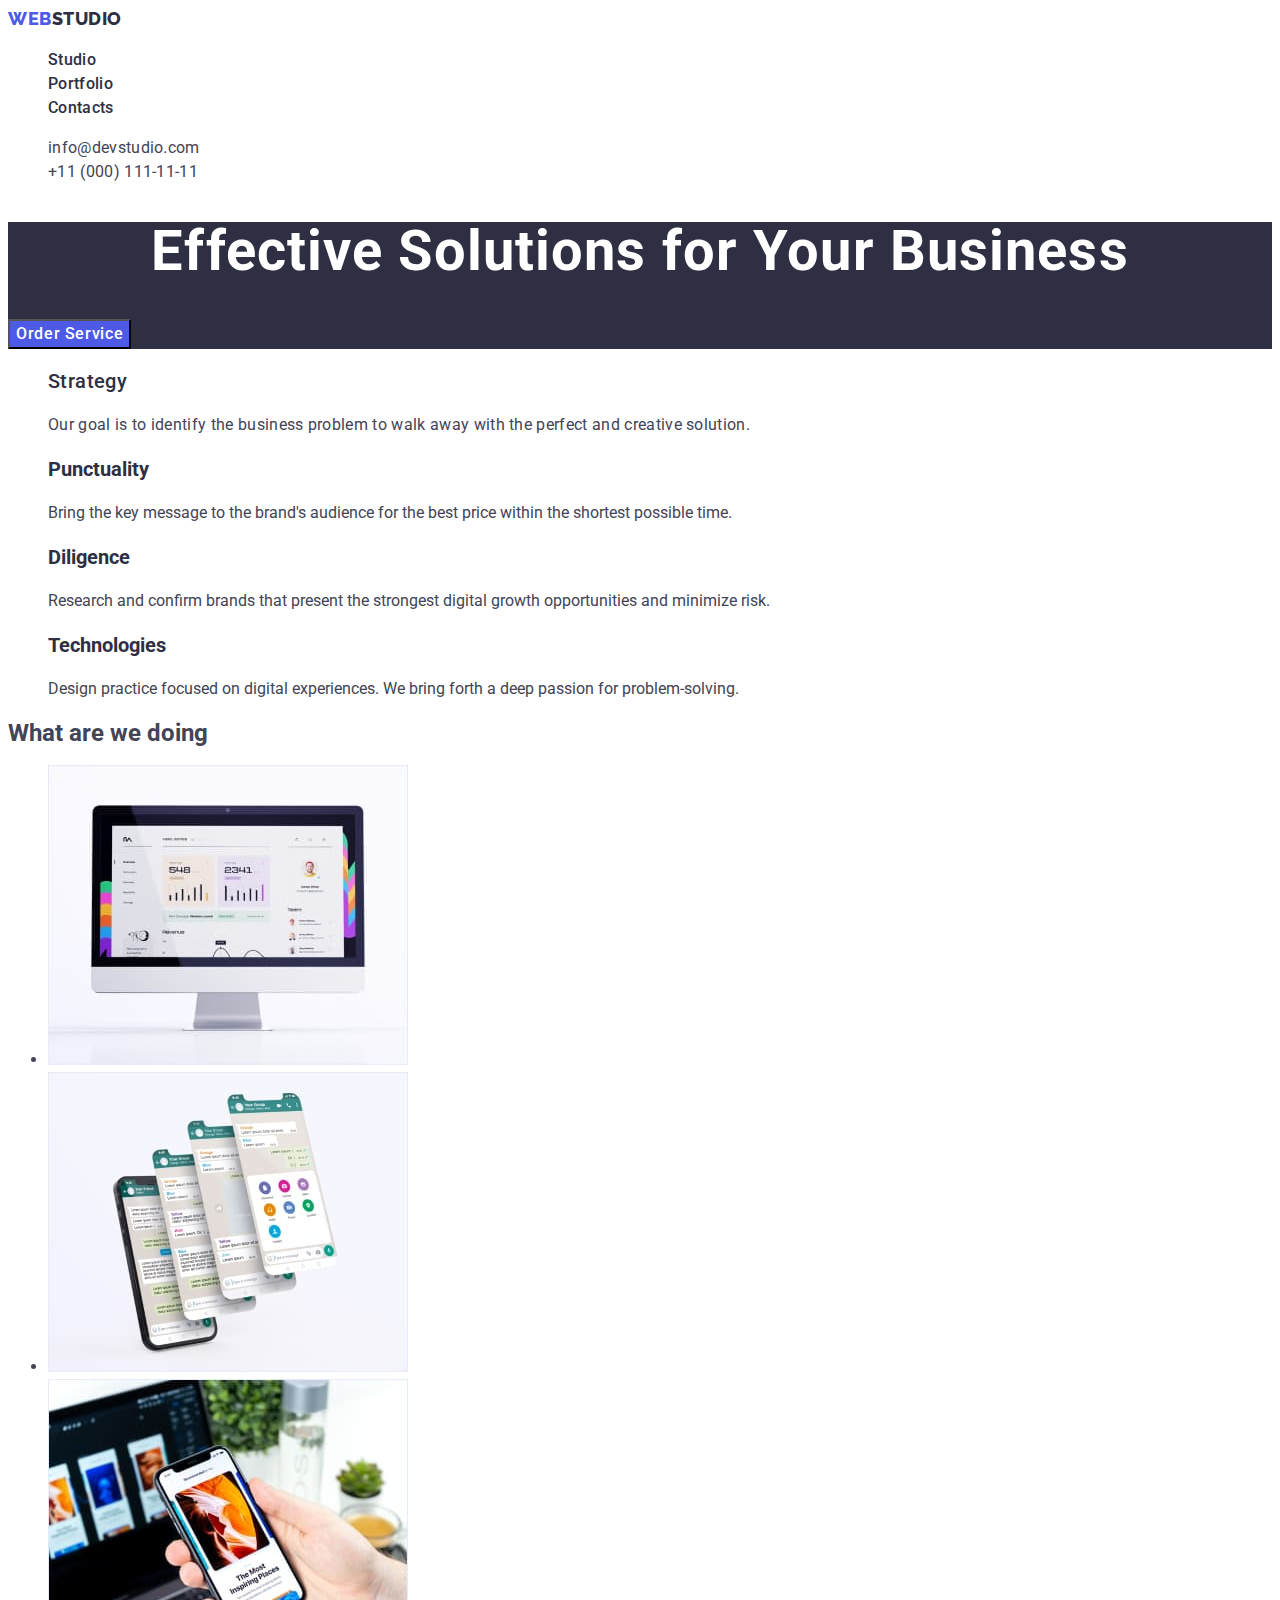
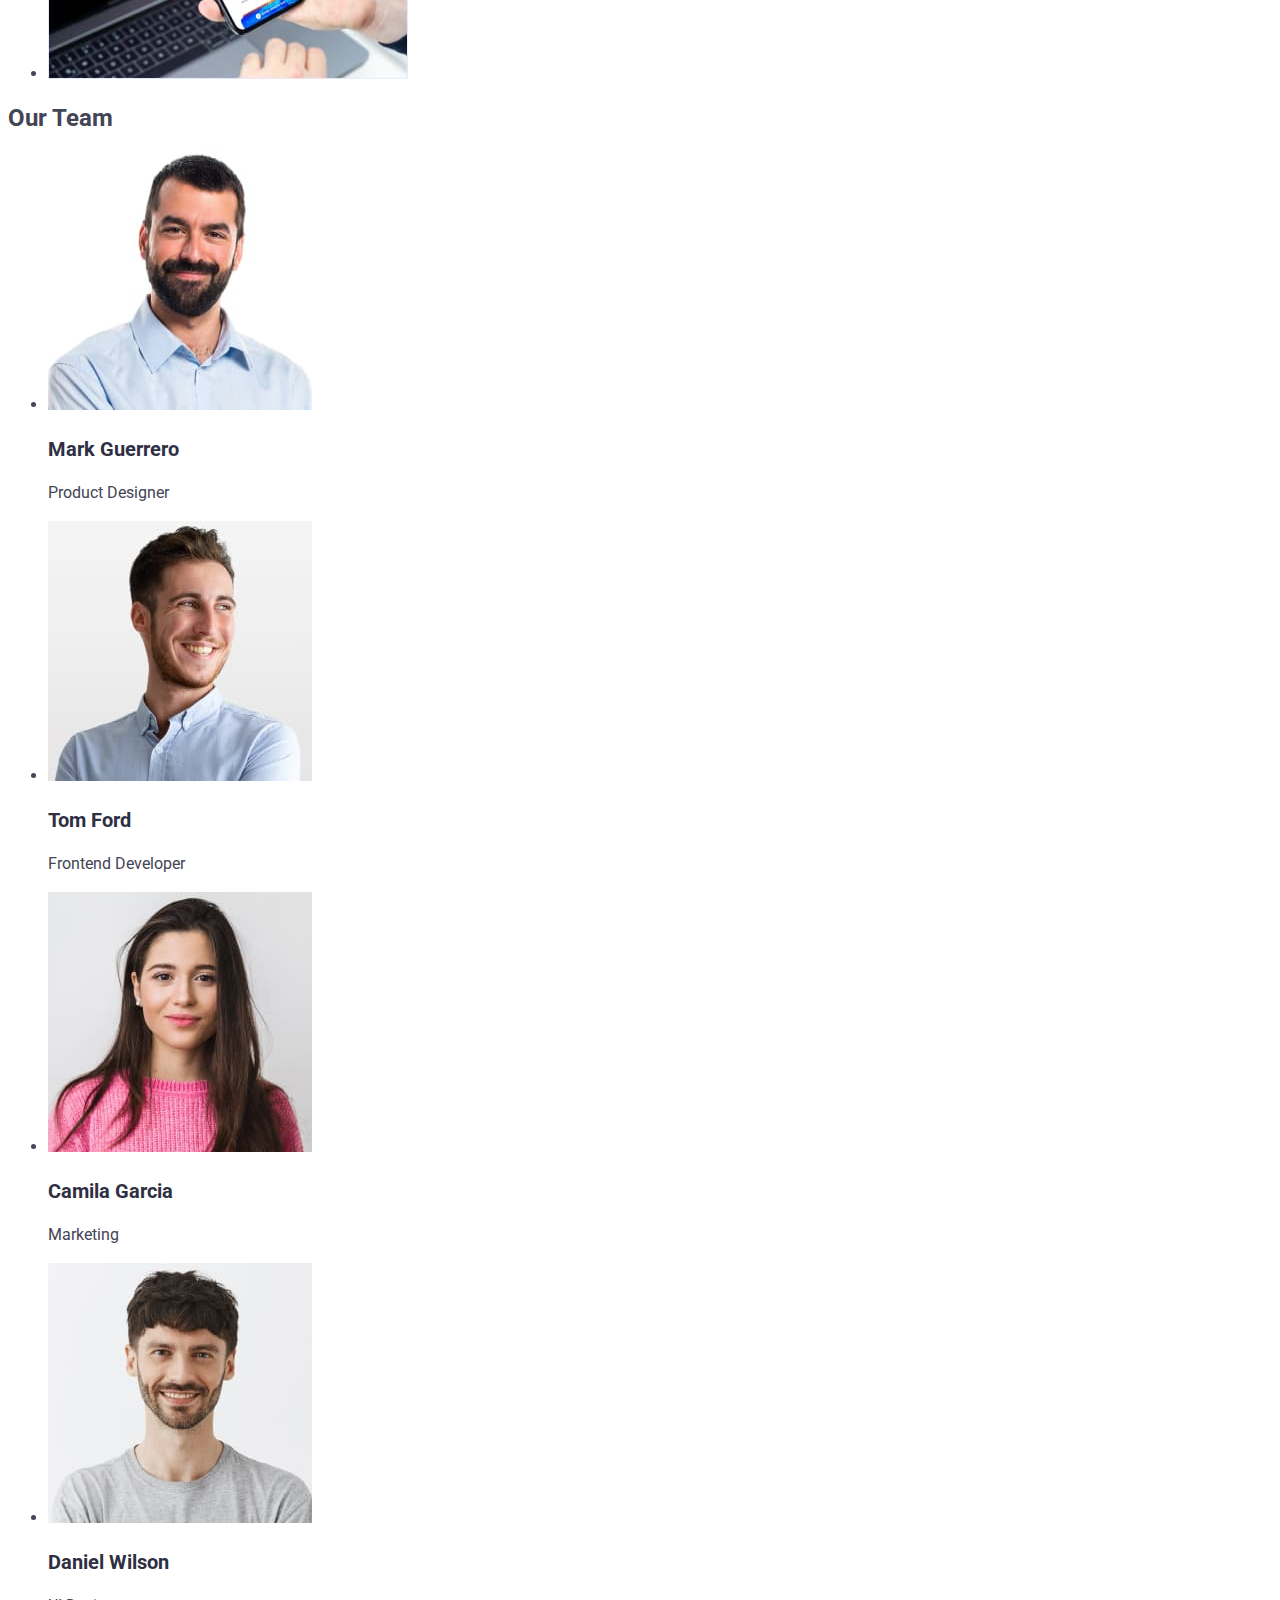
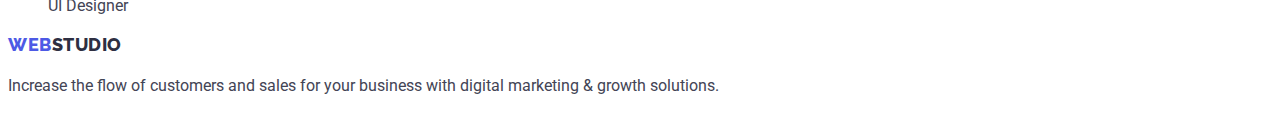
==== index.html @ fe540009 "section 2 css done" ====
<!DOCTYPE html>
<html lang="en">
<head>
    <meta charset="UTF-8">
    <meta http-equiv="X-UA-Compatible" content="IE=edge">
    <meta name="viewport" content="width=device-width, initial-scale=1.0">
    <title>WebStudio</title>
    <link rel="stylesheet" href="./css/styles.css">
    <link rel="preconnect" href="https://fonts.googleapis.com">
    <link rel="preconnect" href="https://fonts.gstatic.com" crossorigin>
    <link href="https://fonts.googleapis.com/css2?family=Raleway:wght@800&family=Roboto:wght@400;500;700;900&display=swap" rel="stylesheet">

</head>
<body>
    <header>
        <nav>
            <a class="logo link" href="./index.html">Web<span>Studio</span></a>
            <ul class="list">
                <li >
                    <a class="menu-item link" href="./index.html">Studio</a>
                </li>
                <li>
                    <a class="menu-item link" href="./portfolio.html">Portfolio</a>
                </li>
                <li>
                    <a class="menu-item link" href="">Contacts</a>
                </li>
            </ul>
        </nav>
        <address class="contact">
            <ul class="list">
                <li>
                    <a class="email link" href="mailto:info@devstudio.com">info@devstudio.com</a>
                </li>
                <li>
                    <a class="email link" href="tel:+110001111111">+11 (000) 111-11-11</a>
                </li>
            </ul>
        </address>
    </header>
    <main>
        <section class="top-section">
                <h1 class="h1">Effective Solutions for Your Business</h1>
                <button type="button" class="order-button"> Order Service</button>
        </section>
        <section>
            <h2 class="hidden">Values</h2>
            <ul class="list">
                <li>
                    <h3 class="value">Strategy</h3>
                    <p class="value-desc">Our goal is to identify the business problem to walk away with the perfect and creative solution.</p>
                </li>
                <li>
                    <h3>Punctuality</h3>
                    <p>Bring the key message to the brand's audience for the best price within the shortest possible time.</p>
                </li>
                <li>
                    <h3>Diligence</h3>
                    <p>Research and confirm brands that present the strongest digital growth opportunities and minimize risk.</p>
                </li>
                <li>
                    <h3>Technologies</h3>
                    <p>Design practice focused on digital experiences. We bring forth a deep passion for problem-solving.</p>
                </li>
            </ul>
        </section>
        <section>
            <h2>What are we doing</h2>
            <ul>
                <li><img src="./images/img-1.jpg" alt="Image 1" width="360"></li>
                <li><img src="./images/img-2.jpg" alt="Image 2" width="360"></li>
                <li><img src="./images/img-3.jpg" alt="Image 3" width="360"></li>
            </ul>
        </section>
        <section>
            <h2>Our Team</h2>
            <ul>
                <li>
                    
                        <img src="./images/mark-guerrero.jpg" alt="Mark Guerrero" width="264">
                        
                            <h3>Mark Guerrero</h3>
                            <p>Product Designer</p>
                        
                    
                </li>
                <li>
                    
                        <img src="./images/tom-ford.jpg" alt="Tom Ford" width="264">
                        
                            <h3>Tom Ford</h3>
                            <p>Frontend Developer</p>
                        
                    
                </li>
                <li>
                    
                        <img src="./images/camila-garcia.jpg" alt="Camila Garcia" width="264">
                        
                            <h3>Camila Garcia</h3>
                            <p>Marketing</p>
                        
                    
                </li>
                <li>
                    
                        <img src="./images/daniel-wilson.jpg" alt="Daniel Wilson" width="264">
                        
                            <h3>Daniel Wilson</h3>
                            <p>UI Designer</p>
                        
                    
                </li>
            </ul>
        </section>
    </main>
    <footer>
        <a class="logo link" href="./index.html">Web<span>Studio</span></a>
        <p>Increase the flow of customers and sales for your business with digital marketing & growth solutions.</p>
    </footer>
</body>
</html>
---- css/styles.css ----
body {
    font-family: "Roboto", sans-serif;
    color: var(--p-font-color);
    font-size: 16px;
    line-height: 24px;
    
}

:root {
    --filter-btn-color: #4D5AE5;
    --filter-btn-bg-color: #F4F4FD;
    --filter-btn-active-color: #FFFFFF;
    --filter-btn-bg-active-color: #404BBF;
    /* IRIS */
    --heading-color-1: #4D5AE5; 
    /* NAVY */
    --heading-color-2: #2E2F42;
    /* SLATE */
    --p-font-color: #434455;
    
}

nav,
nav ul a:visited,
h3 {
    color: var(--heading-color-2);
}

nav ul a:hover,
nav ul a:focus {
    color: var(--filter-btn-bg-active-color);
}

.list {
    list-style: none;
}

.menu-item {
    font-weight: 500;
    font-size:16px;
    letter-spacing: 0.02em;
    color: var(--heading-color-2);
}

.menu-item:hover,
.menu-item:focus {
    color: var(--filter-btn-bg-active-color);
}

.logo {
    font-size: 18px;
    font-family: "Raleway",sans-serif;
    font-weight: 800;
    text-transform: uppercase;
    /* text-decoration: none; */
    letter-spacing: 0.03em;
    text-align: center;
    line-height: 1.17;
    color: var(--heading-color-1);
}

.link {
    text-decoration: none;
}

.logo a:visited {
    color: var(--heading-color-1);
}

/* .logo a {
    color: var(--heading-color-1);
} */

.logo span,
.logo span:visited{
    color:var(--heading-color-2)
}

.logo span:hover,
.logo span:focus {
    color: var(--heading-color-1);
}






/* h2 {
    font-size: 36px;
    line-height: 40px;
} */

h3 {
    font-size: 20px;
    line-height: 24px;
}


/* hiding h2s */
.hidden {
    display: none;
}


.contact {
    font-style: normal;
}

.email {
    letter-spacing: 0.02em;
    color: var(--p-font-color);
}

.email:hover,
.email:focus {
    color:var(--filter-btn-bg-active-color);
}

/* INDEX.HTML styling */


/* first section */
/* h1 tag */
.top-section {
    background-color: var(--heading-color-2);
}

.h1 {
    font-size: 56px;
    line-height: 1.07;
    text-align: center;
    letter-spacing: 0.02em;
    color:#FFFFFF;

}

/* button */
.order-button {
    background-color: var(--heading-color-1);
    color: #FFFFFF;
    font-family: "Roboto", sans-serif;
    font-weight: 500;
    font-size: 16px;
    line-height: 1.5;
    letter-spacing:0.04em;
    cursor: pointer;

}

.order-button:hover,
.order-button:focus
{
    background-color: #F4F4FD;
    color: var(--heading-color-1);
}

/* SECTION 2 - VALUES */
.value {
    font-weight: 500;
    font-size: 20px;
    line-height: 1.2;
    letter-spacing:0.02em;   
}

.value-desc {
    font-size: 16px;
    line-height: 1.5;
    letter-spacing:0.02em;
    color:var(--p-font-color);
}

/* PORTFOLIO HTML STYLING */
/* adding styling to filter buttons */
.filter button {
    background-color:var(--filter-btn-bg-color);
    color: var(--filter-btn-color);
}

.filter button:hover,
.filter button:focus
{
    background-color: var(--filter-btn-bg-active-color);
    color: var(--filter-btn-active-color);
}
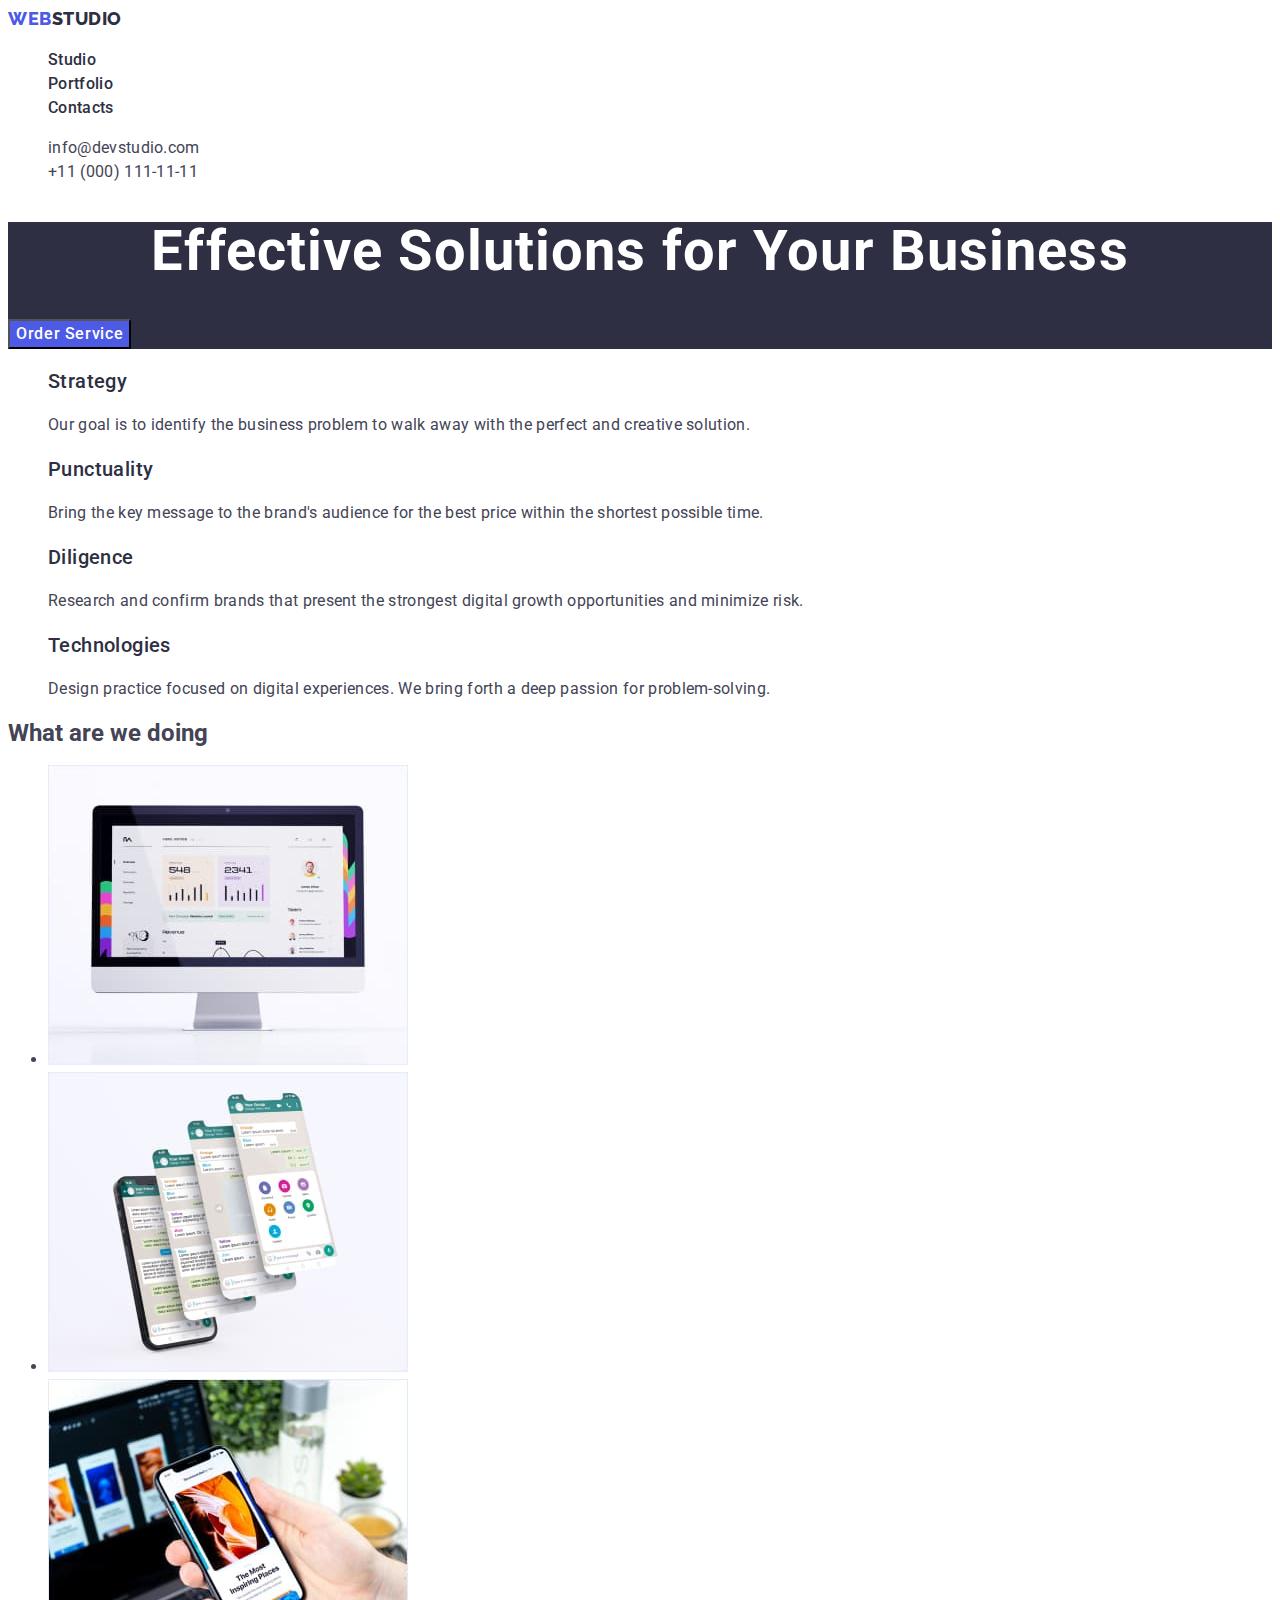
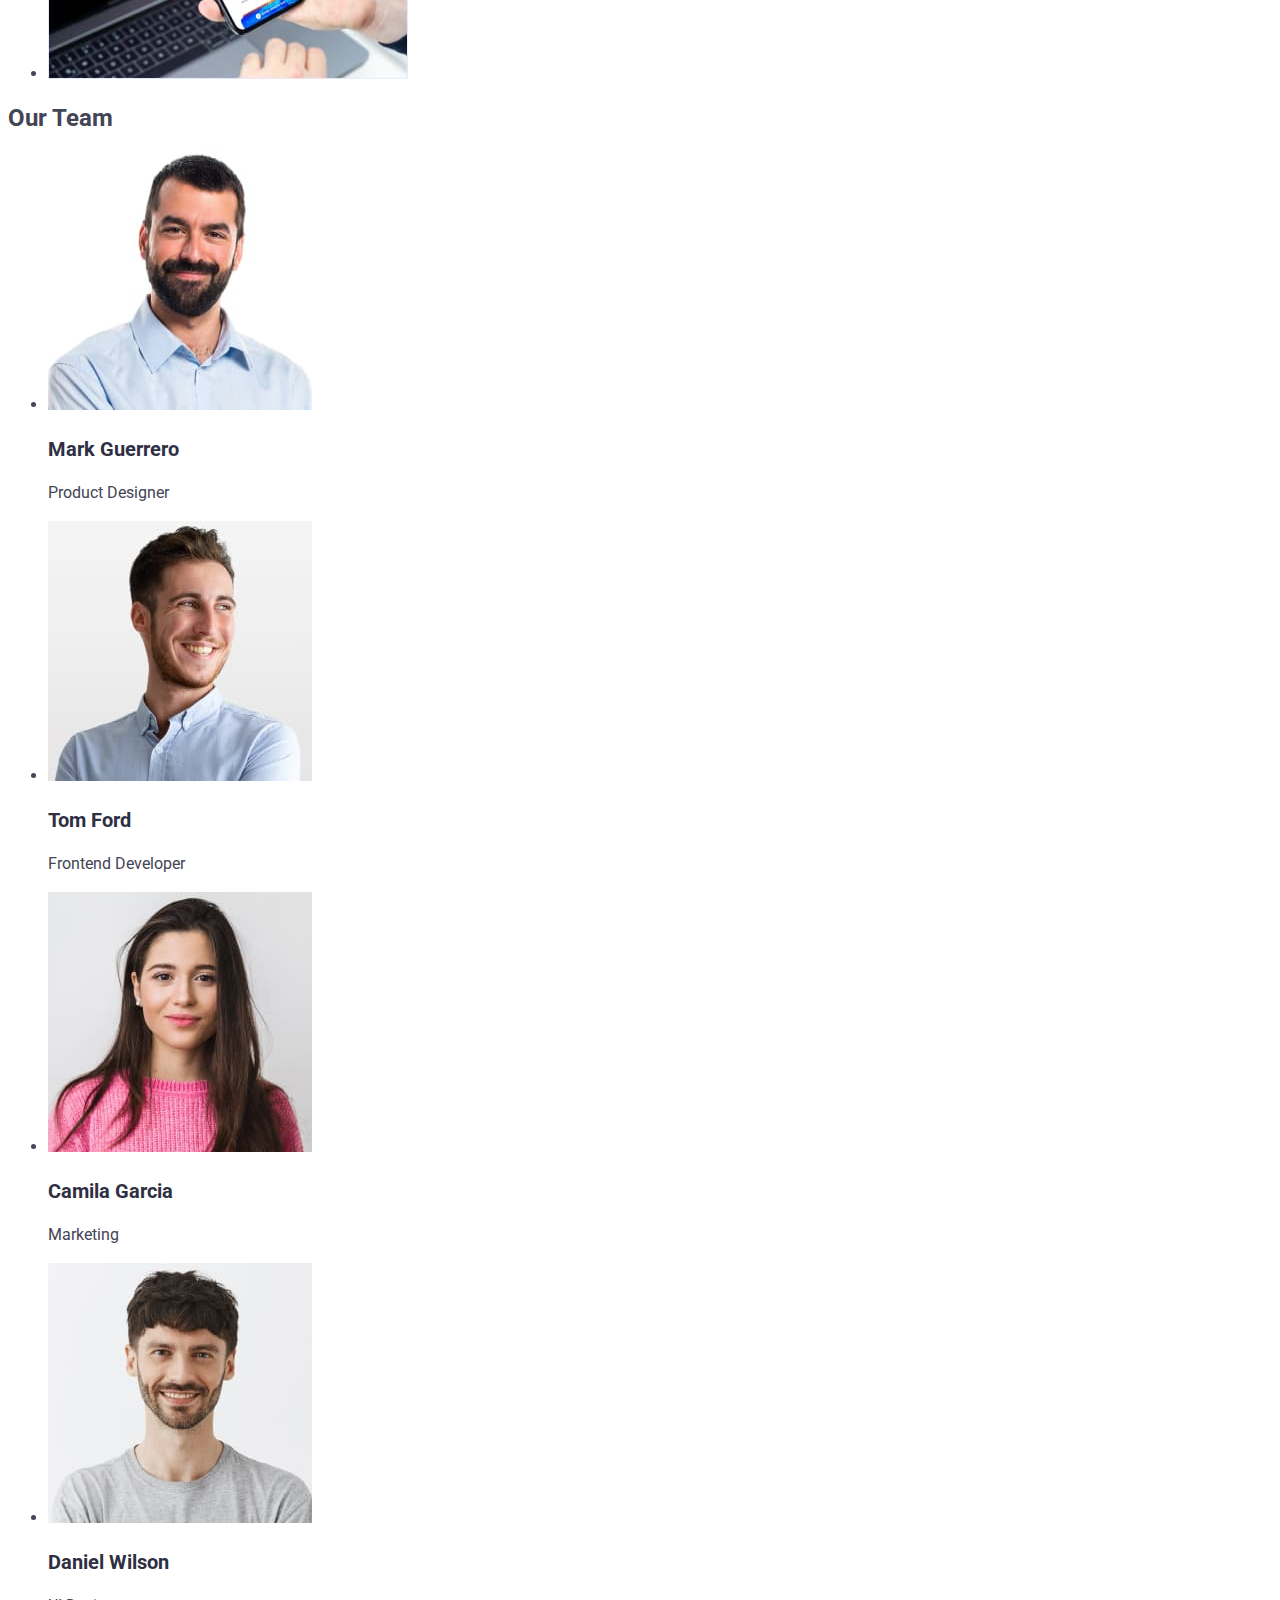
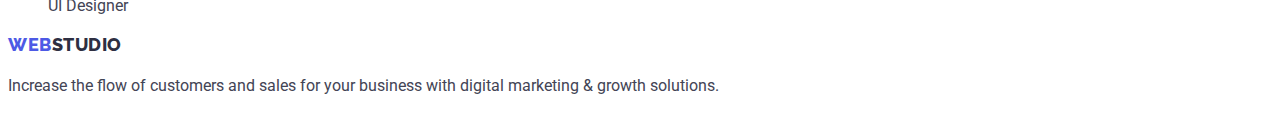
==== commit 995aebf1: "copied section 2 styles to lis" ====
--- a/index.html
+++ b/index.html
@@ -51,16 +51,16 @@
                     <p class="value-desc">Our goal is to identify the business problem to walk away with the perfect and creative solution.</p>
                 </li>
                 <li>
-                    <h3>Punctuality</h3>
-                    <p>Bring the key message to the brand's audience for the best price within the shortest possible time.</p>
+                    <h3 class="value">Punctuality</h3>
+                    <p class="value-desc">Bring the key message to the brand's audience for the best price within the shortest possible time.</p>
                 </li>
                 <li>
-                    <h3>Diligence</h3>
-                    <p>Research and confirm brands that present the strongest digital growth opportunities and minimize risk.</p>
+                    <h3 class="value">Diligence</h3>
+                    <p class="value-desc">Research and confirm brands that present the strongest digital growth opportunities and minimize risk.</p>
                 </li>
                 <li>
-                    <h3>Technologies</h3>
-                    <p>Design practice focused on digital experiences. We bring forth a deep passion for problem-solving.</p>
+                    <h3 class="value">Technologies</h3>
+                    <p class="value-desc">Design practice focused on digital experiences. We bring forth a deep passion for problem-solving.</p>
                 </li>
             </ul>
         </section>
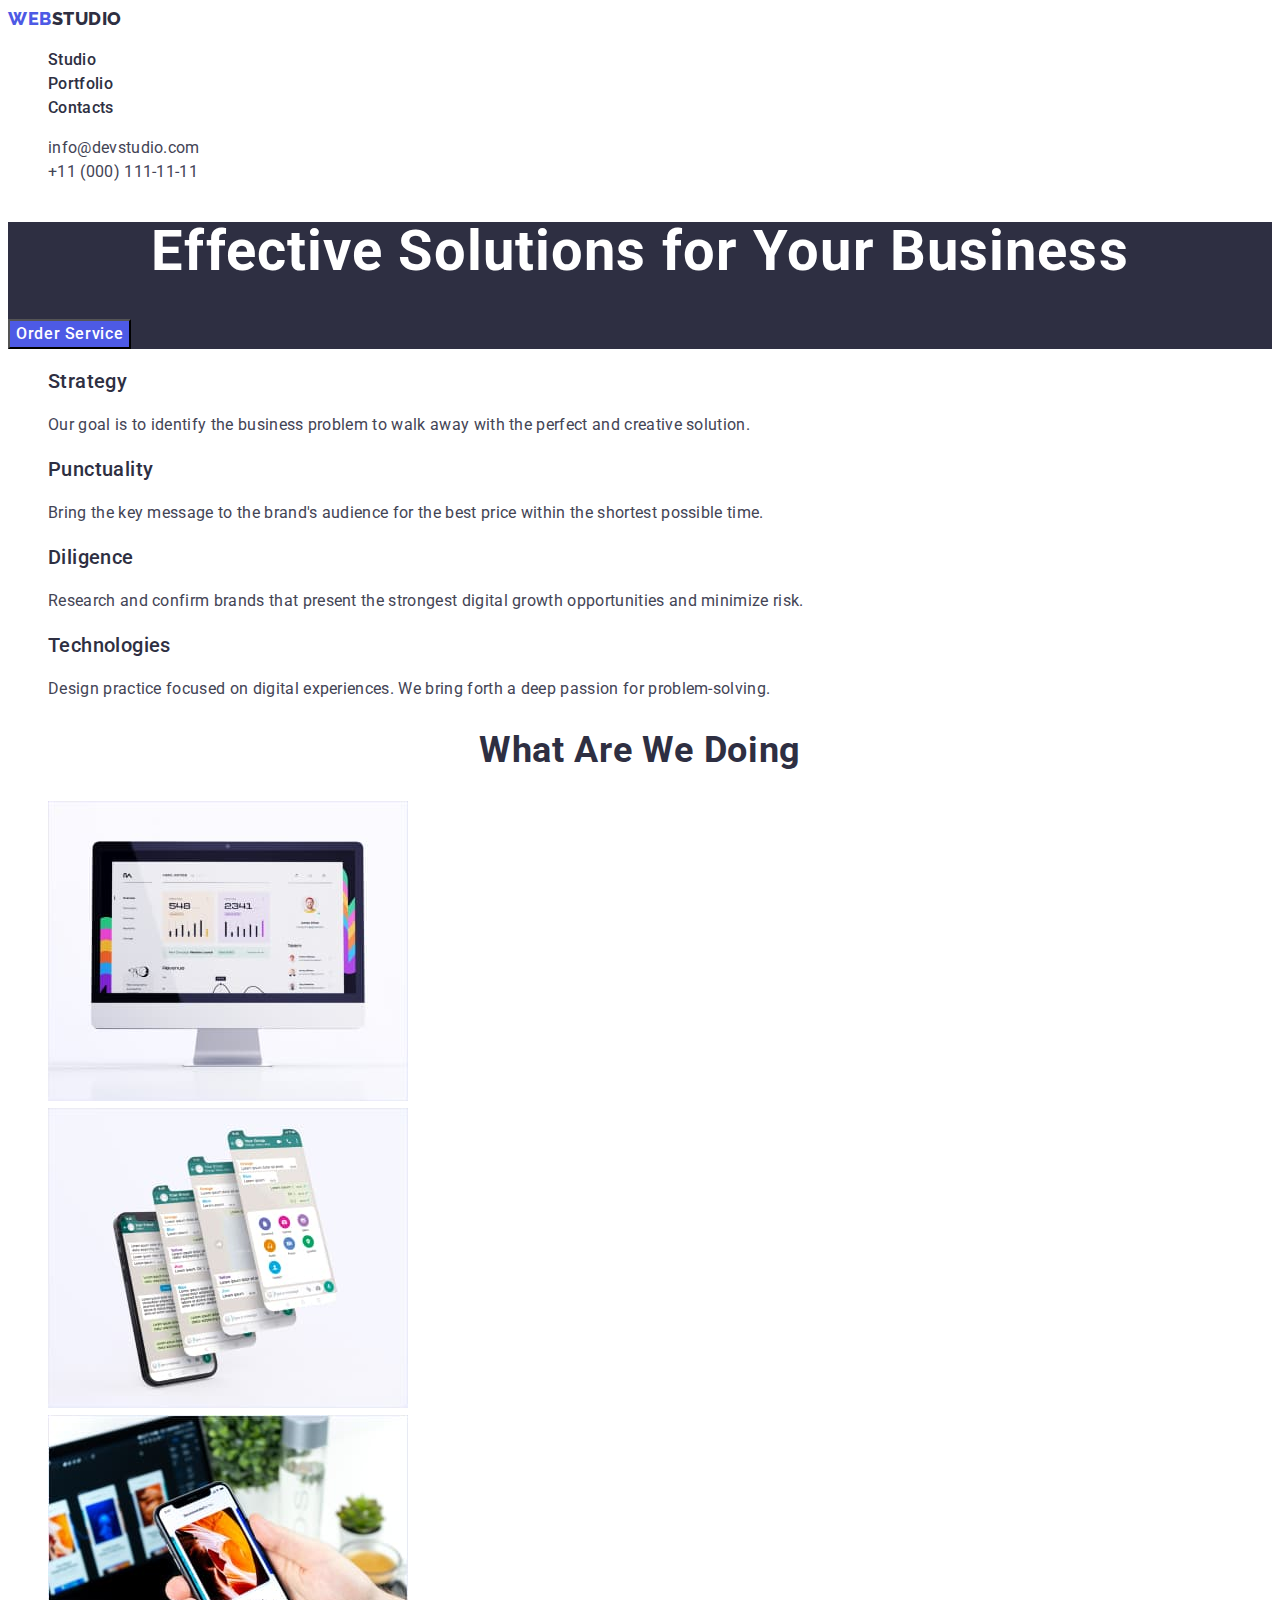
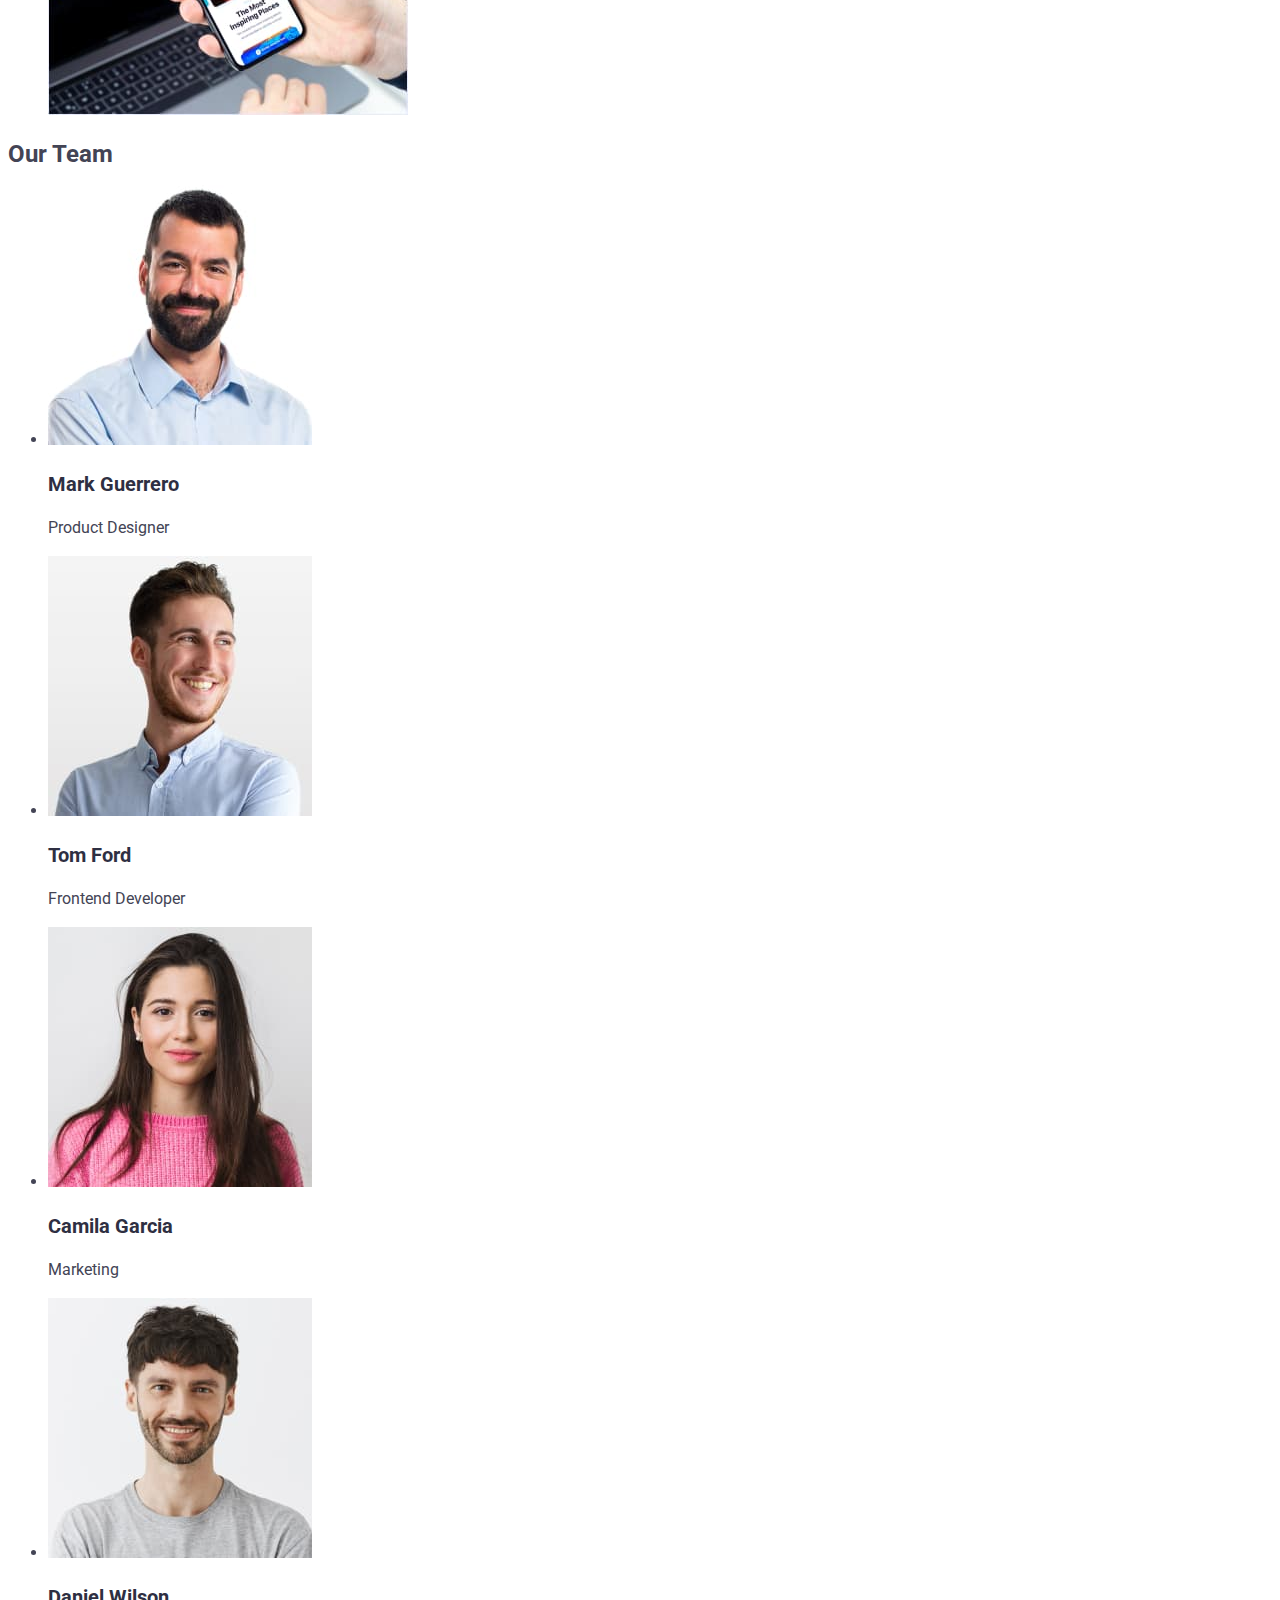
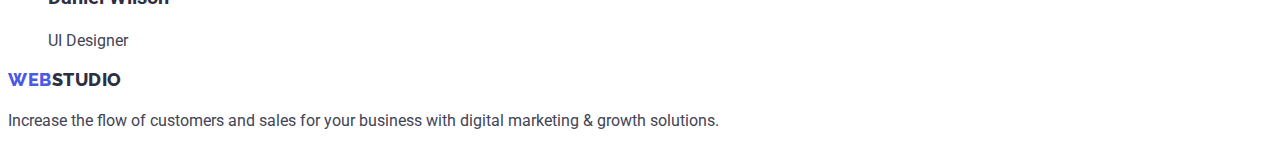
==== commit d458e633: "section 4 css styles added" ====
--- a/index.html
+++ b/index.html
@@ -65,8 +65,8 @@
             </ul>
         </section>
         <section>
-            <h2>What are we doing</h2>
-            <ul>
+            <h2 class="services">What are we doing</h2>
+            <ul class="list">
                 <li><img src="./images/img-1.jpg" alt="Image 1" width="360"></li>
                 <li><img src="./images/img-2.jpg" alt="Image 2" width="360"></li>
                 <li><img src="./images/img-3.jpg" alt="Image 3" width="360"></li>
--- a/css/styles.css
+++ b/css/styles.css
@@ -171,6 +171,19 @@
     color:var(--p-font-color);
 }
 
+/* section 3 - services */
+.services {
+    font-size: 36px;
+    line-height: 1.11;
+    color: var(--heading-color-2);
+    letter-spacing: 0.02em;
+    text-align: center;
+    font-family: "Roboto",sans-serif;
+    font-weight: 700;
+    text-transform: capitalize;
+
+}
+
 /* PORTFOLIO HTML STYLING */
 /* adding styling to filter buttons */
 .filter button {
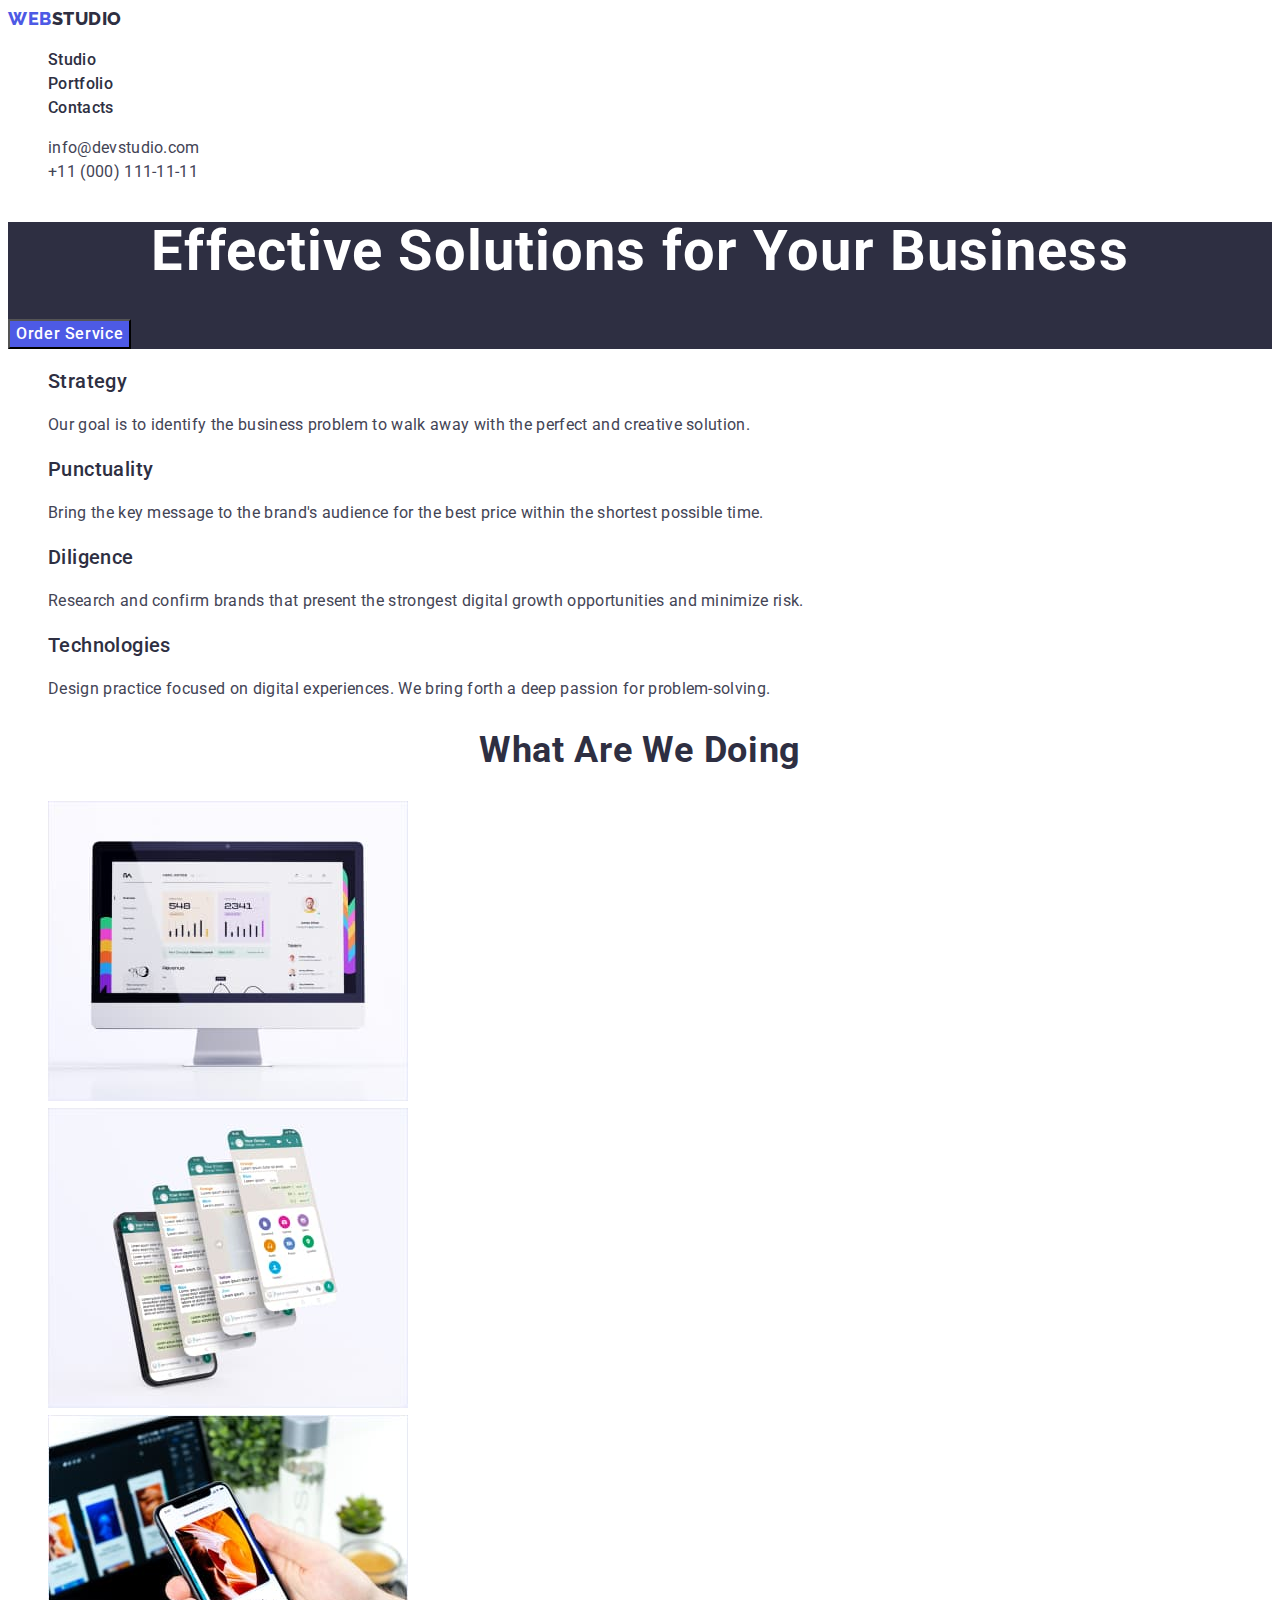
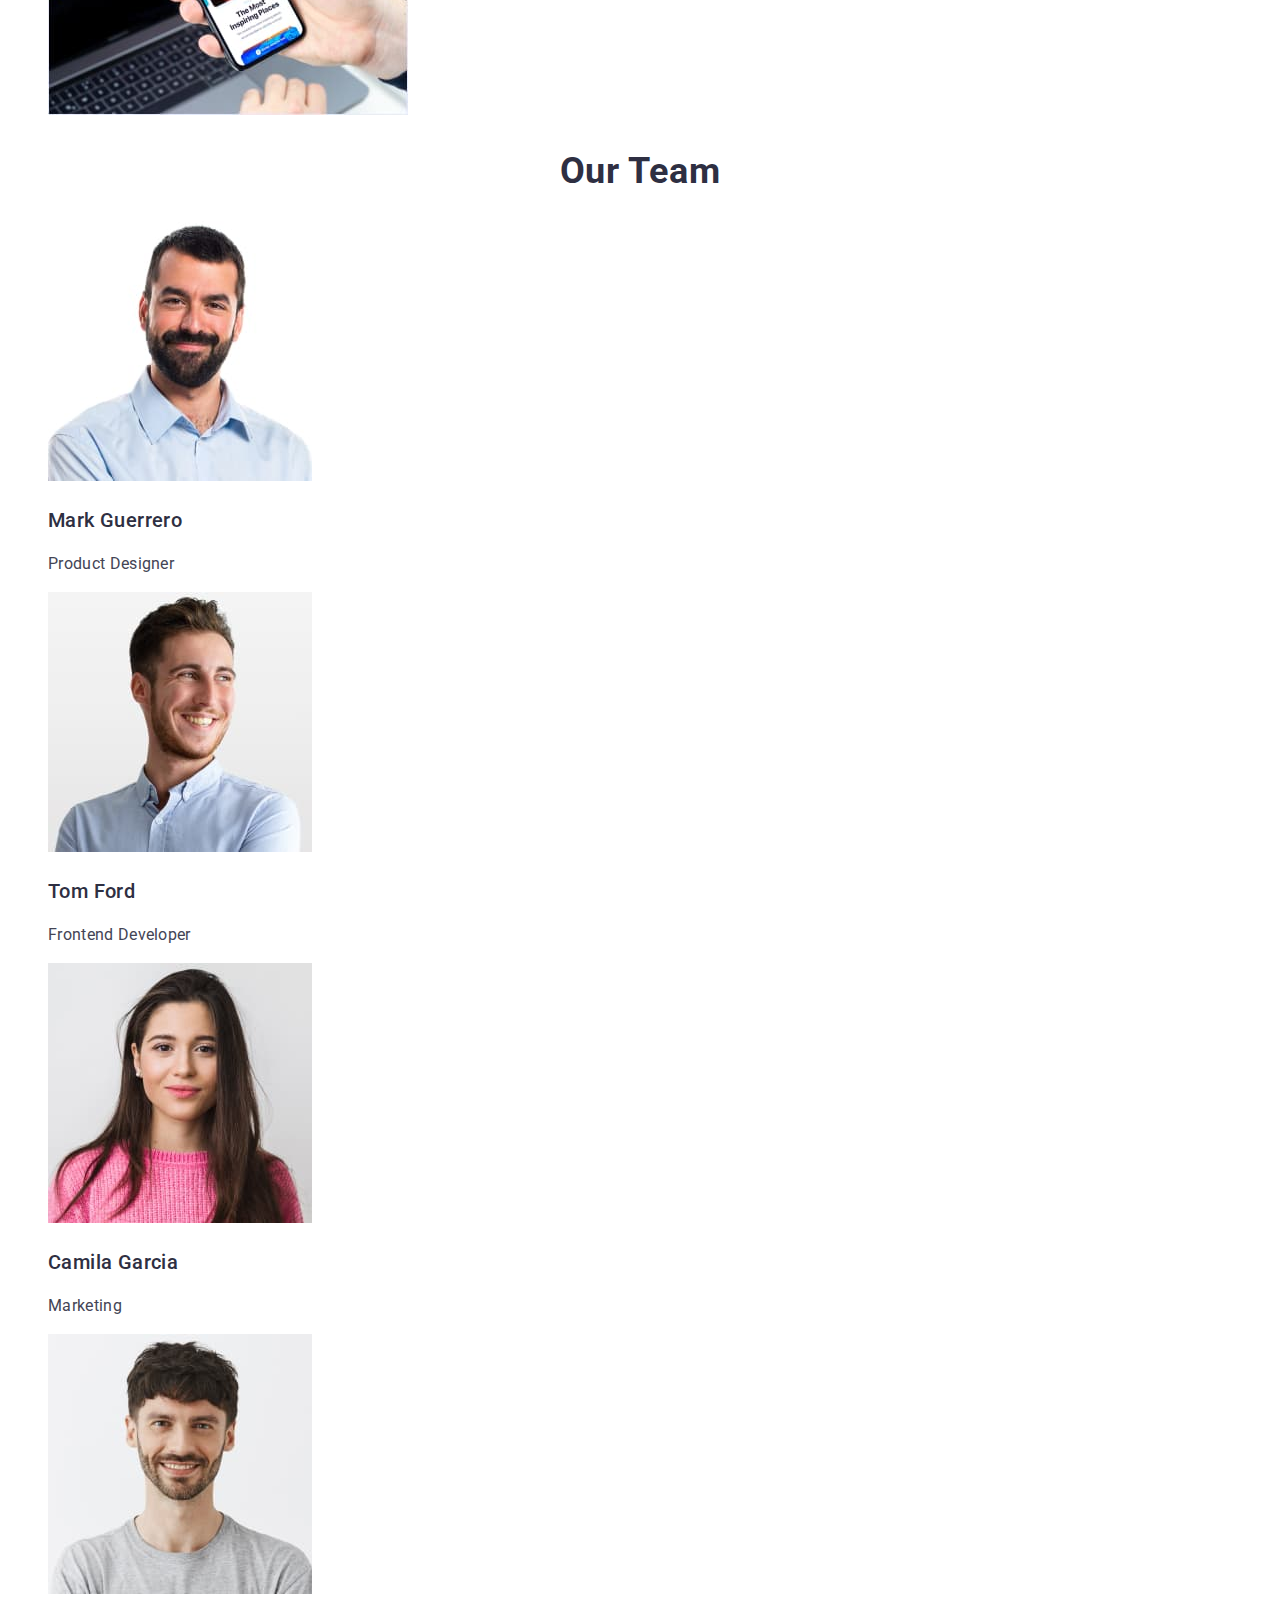
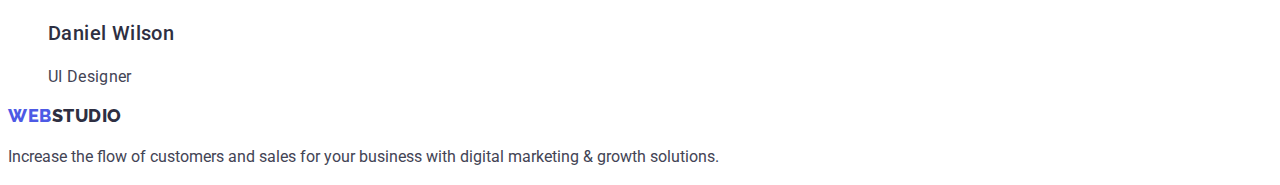
==== commit e7c64762: "finished our team section" ====
--- a/index.html
+++ b/index.html
@@ -47,25 +47,25 @@
             <h2 class="hidden">Values</h2>
             <ul class="list">
                 <li>
-                    <h3 class="value">Strategy</h3>
-                    <p class="value-desc">Our goal is to identify the business problem to walk away with the perfect and creative solution.</p>
+                    <h3 class="h3">Strategy</h3>
+                    <p class="desc">Our goal is to identify the business problem to walk away with the perfect and creative solution.</p>
                 </li>
                 <li>
-                    <h3 class="value">Punctuality</h3>
-                    <p class="value-desc">Bring the key message to the brand's audience for the best price within the shortest possible time.</p>
+                    <h3 class="h3">Punctuality</h3>
+                    <p class="desc">Bring the key message to the brand's audience for the best price within the shortest possible time.</p>
                 </li>
                 <li>
-                    <h3 class="value">Diligence</h3>
-                    <p class="value-desc">Research and confirm brands that present the strongest digital growth opportunities and minimize risk.</p>
+                    <h3 class="h3">Diligence</h3>
+                    <p class="desc">Research and confirm brands that present the strongest digital growth opportunities and minimize risk.</p>
                 </li>
                 <li>
-                    <h3 class="value">Technologies</h3>
-                    <p class="value-desc">Design practice focused on digital experiences. We bring forth a deep passion for problem-solving.</p>
+                    <h3 class="h3">Technologies</h3>
+                    <p class="desc">Design practice focused on digital experiences. We bring forth a deep passion for problem-solving.</p>
                 </li>
             </ul>
         </section>
         <section>
-            <h2 class="services">What are we doing</h2>
+            <h2 class="h2">What are we doing</h2>
             <ul class="list">
                 <li><img src="./images/img-1.jpg" alt="Image 1" width="360"></li>
                 <li><img src="./images/img-2.jpg" alt="Image 2" width="360"></li>
@@ -73,14 +73,14 @@
             </ul>
         </section>
         <section>
-            <h2>Our Team</h2>
-            <ul>
+            <h2 class="h2">Our Team</h2>
+            <ul class="list">
                 <li>
                     
                         <img src="./images/mark-guerrero.jpg" alt="Mark Guerrero" width="264">
                         
-                            <h3>Mark Guerrero</h3>
-                            <p>Product Designer</p>
+                            <h3 class="h3">Mark Guerrero</h3>
+                            <p class="desc">Product Designer</p>
                         
                     
                 </li>
@@ -88,8 +88,8 @@
                     
                         <img src="./images/tom-ford.jpg" alt="Tom Ford" width="264">
                         
-                            <h3>Tom Ford</h3>
-                            <p>Frontend Developer</p>
+                            <h3 class="h3">Tom Ford</h3>
+                            <p class="desc">Frontend Developer</p>
                         
                     
                 </li>
@@ -97,8 +97,8 @@
                     
                         <img src="./images/camila-garcia.jpg" alt="Camila Garcia" width="264">
                         
-                            <h3>Camila Garcia</h3>
-                            <p>Marketing</p>
+                            <h3 class="h3">Camila Garcia</h3>
+                            <p class="desc">Marketing</p>
                         
                     
                 </li>
@@ -106,8 +106,8 @@
                     
                         <img src="./images/daniel-wilson.jpg" alt="Daniel Wilson" width="264">
                         
-                            <h3>Daniel Wilson</h3>
-                            <p>UI Designer</p>
+                            <h3 class="h3">Daniel Wilson</h3>
+                            <p class="desc">UI Designer</p>
                         
                     
                 </li>
--- a/css/styles.css
+++ b/css/styles.css
@@ -157,14 +157,14 @@
 }
 
 /* SECTION 2 - VALUES */
-.value {
+.h3 {
     font-weight: 500;
     font-size: 20px;
     line-height: 1.2;
     letter-spacing:0.02em;   
 }
 
-.value-desc {
+.desc {
     font-size: 16px;
     line-height: 1.5;
     letter-spacing:0.02em;
@@ -172,7 +172,7 @@
 }
 
 /* section 3 - services */
-.services {
+.h2 {
     font-size: 36px;
     line-height: 1.11;
     color: var(--heading-color-2);
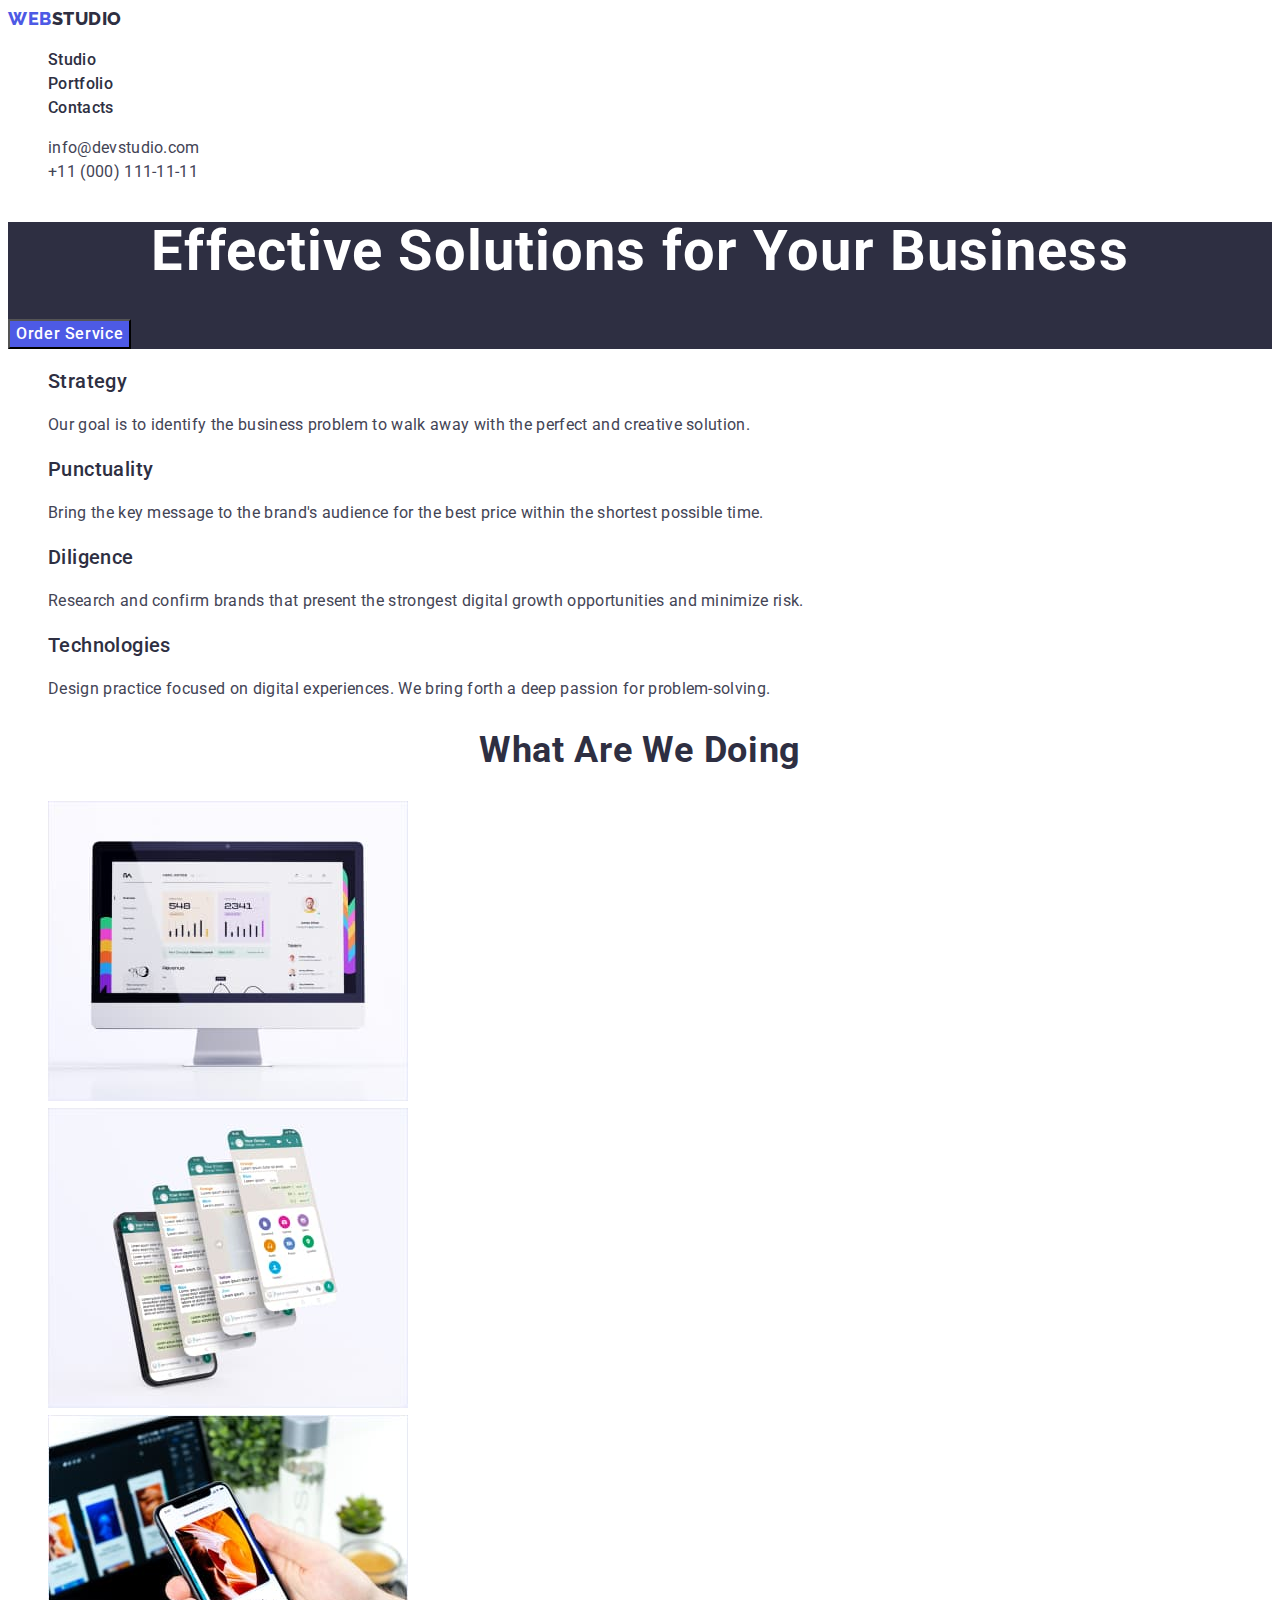
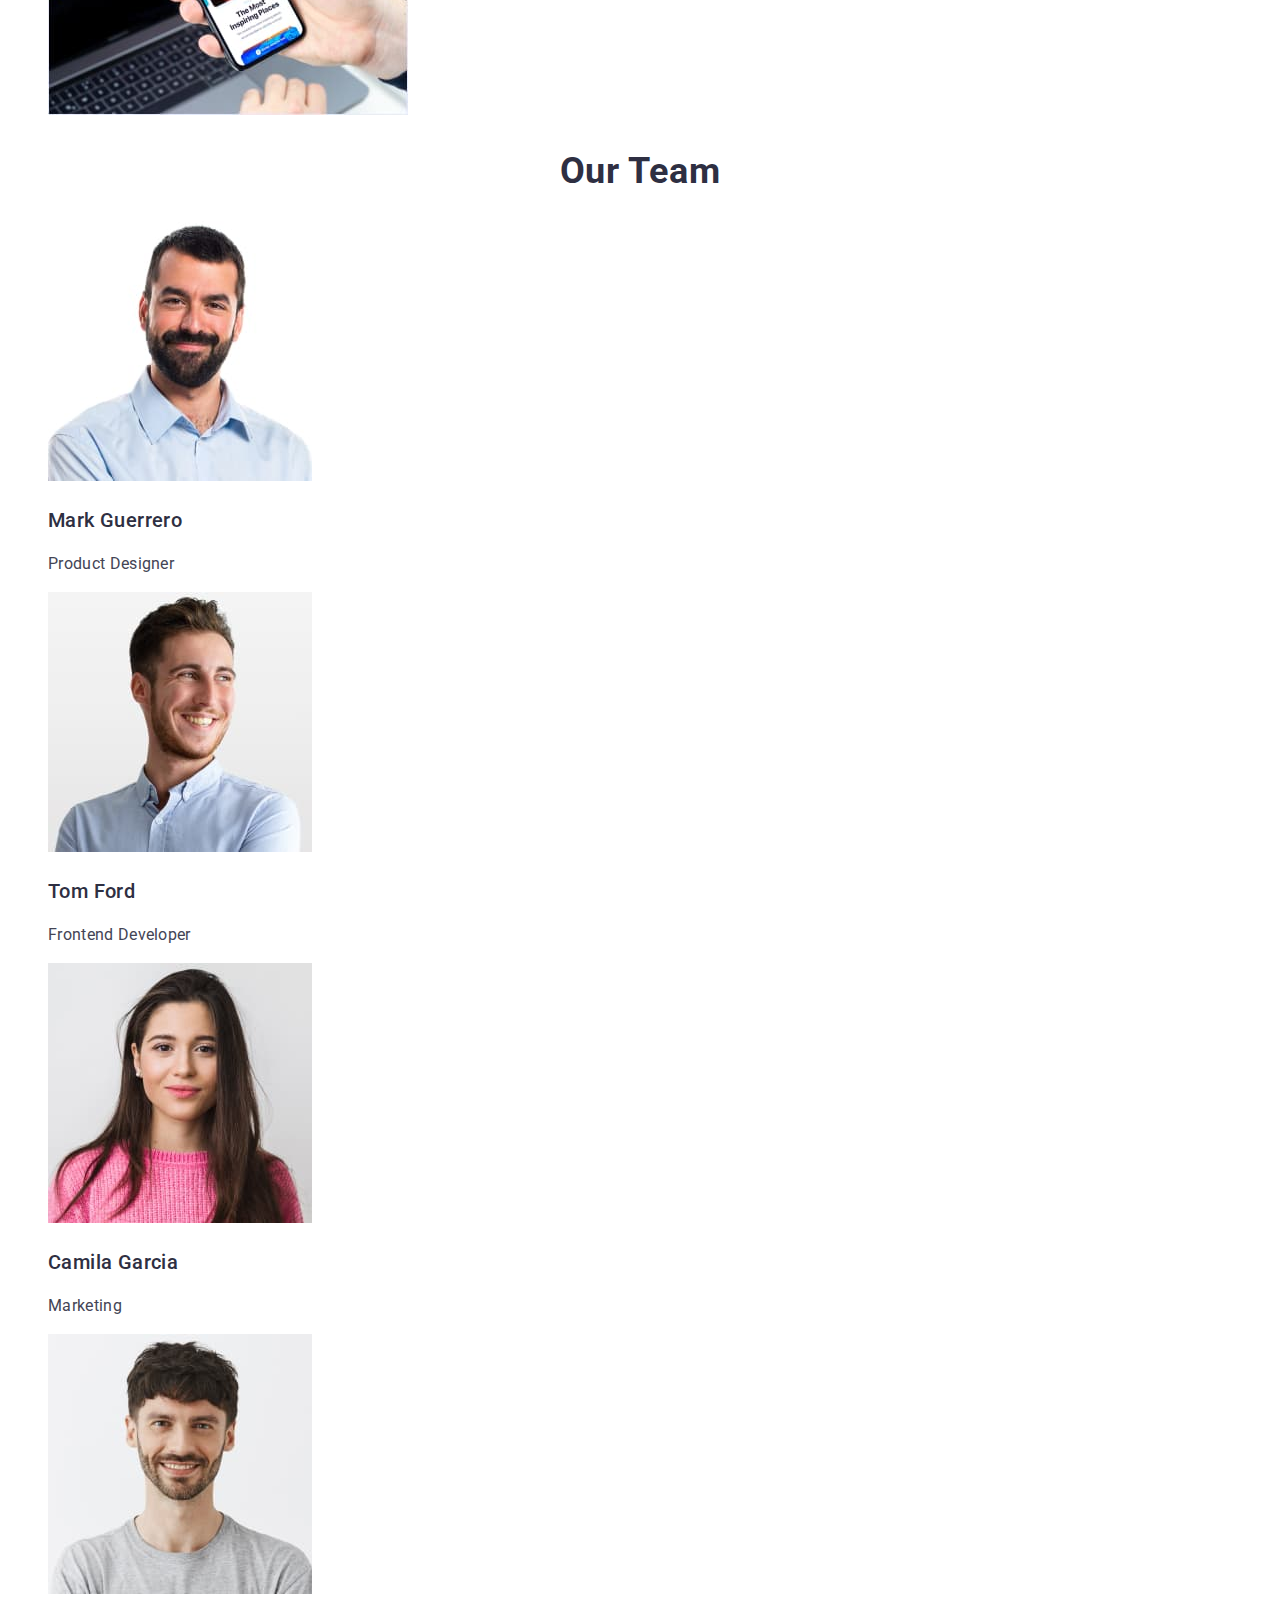
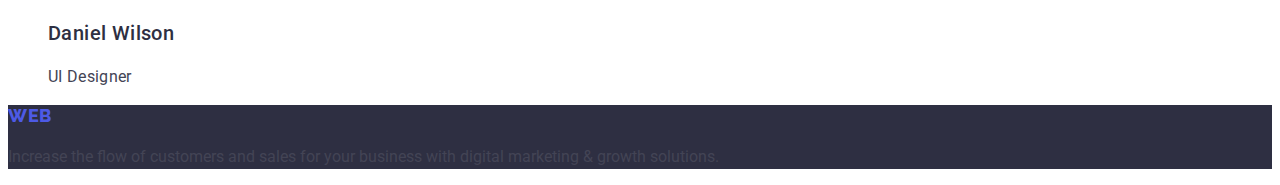
==== commit 36694866: "added css style footer" ====
--- a/index.html
+++ b/index.html
@@ -114,7 +114,7 @@
             </ul>
         </section>
     </main>
-    <footer>
+    <footer class="footer">
         <a class="logo link" href="./index.html">Web<span>Studio</span></a>
         <p>Increase the flow of customers and sales for your business with digital marketing & growth solutions.</p>
     </footer>
--- a/css/styles.css
+++ b/css/styles.css
@@ -184,6 +184,11 @@
 
 }
 
+/* footer */
+.footer {
+    background-color: var(--heading-color-2);
+}
+
 /* PORTFOLIO HTML STYLING */
 /* adding styling to filter buttons */
 .filter button {
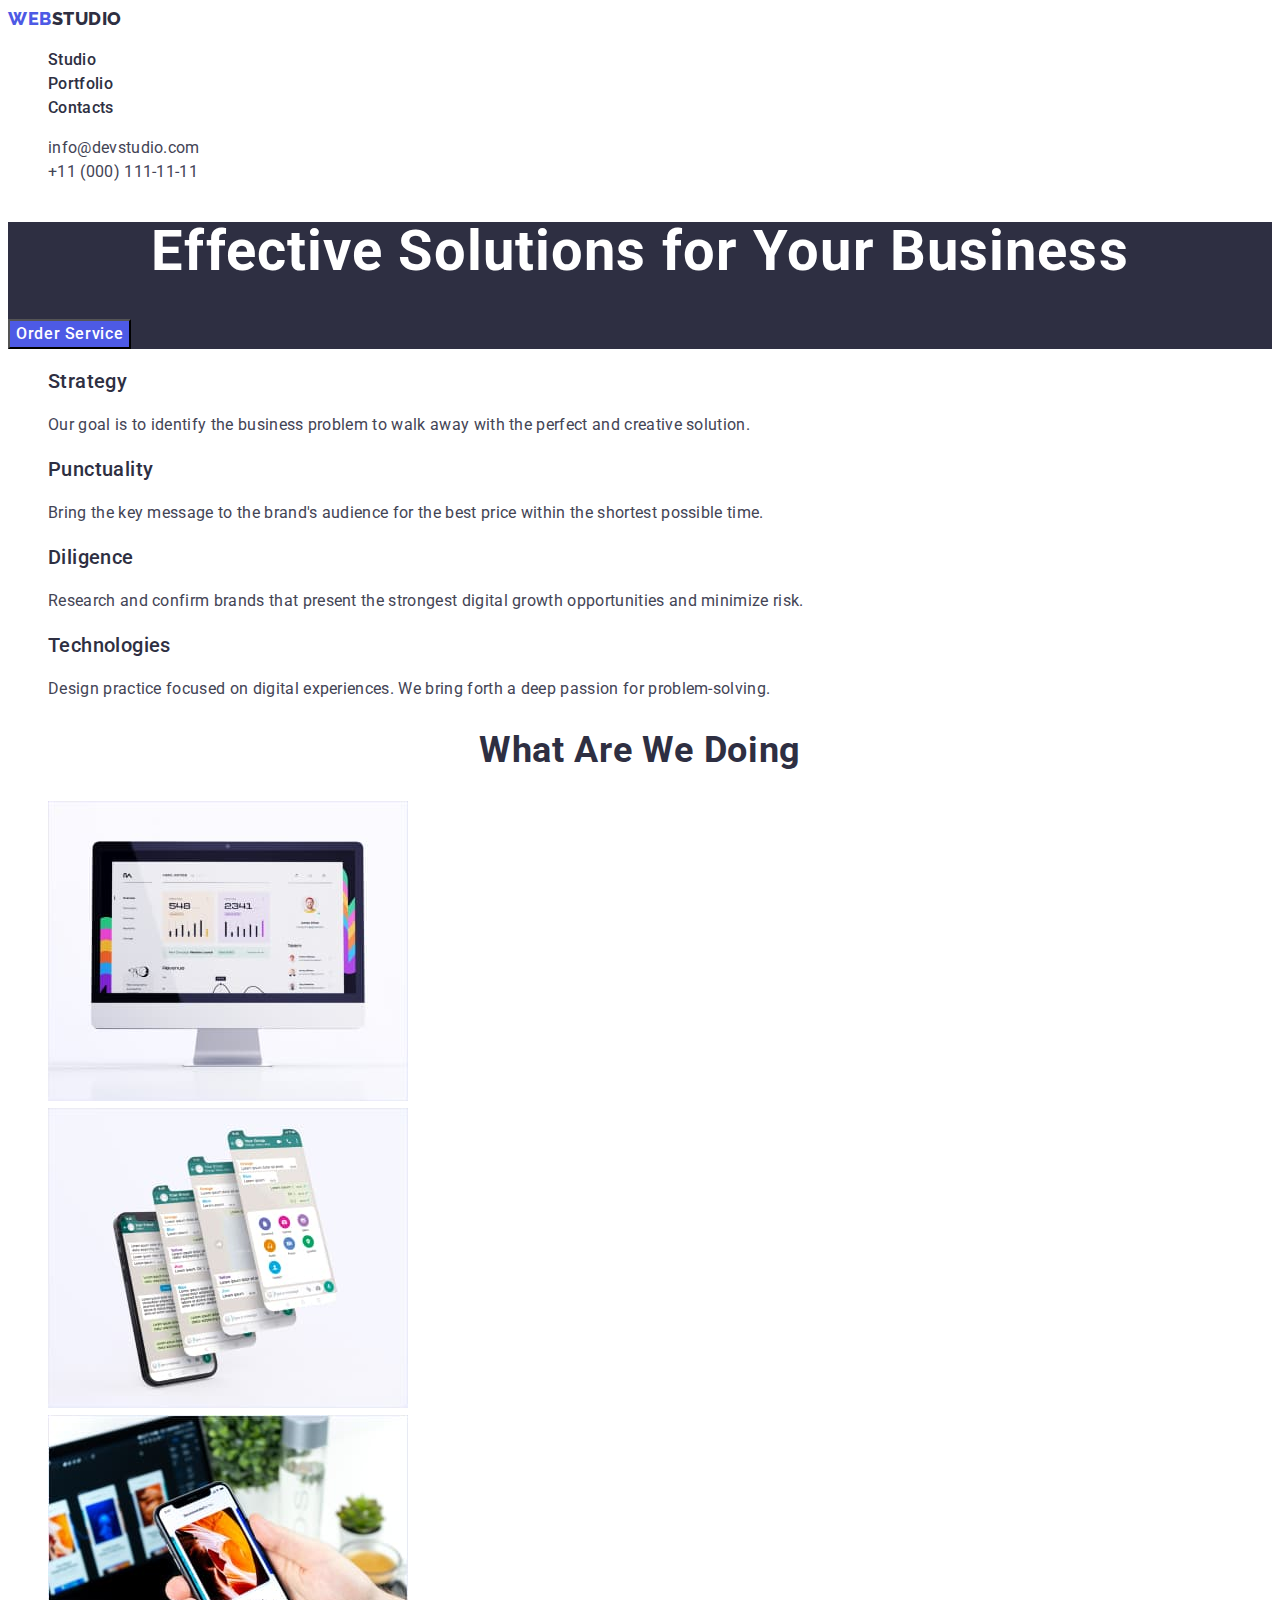
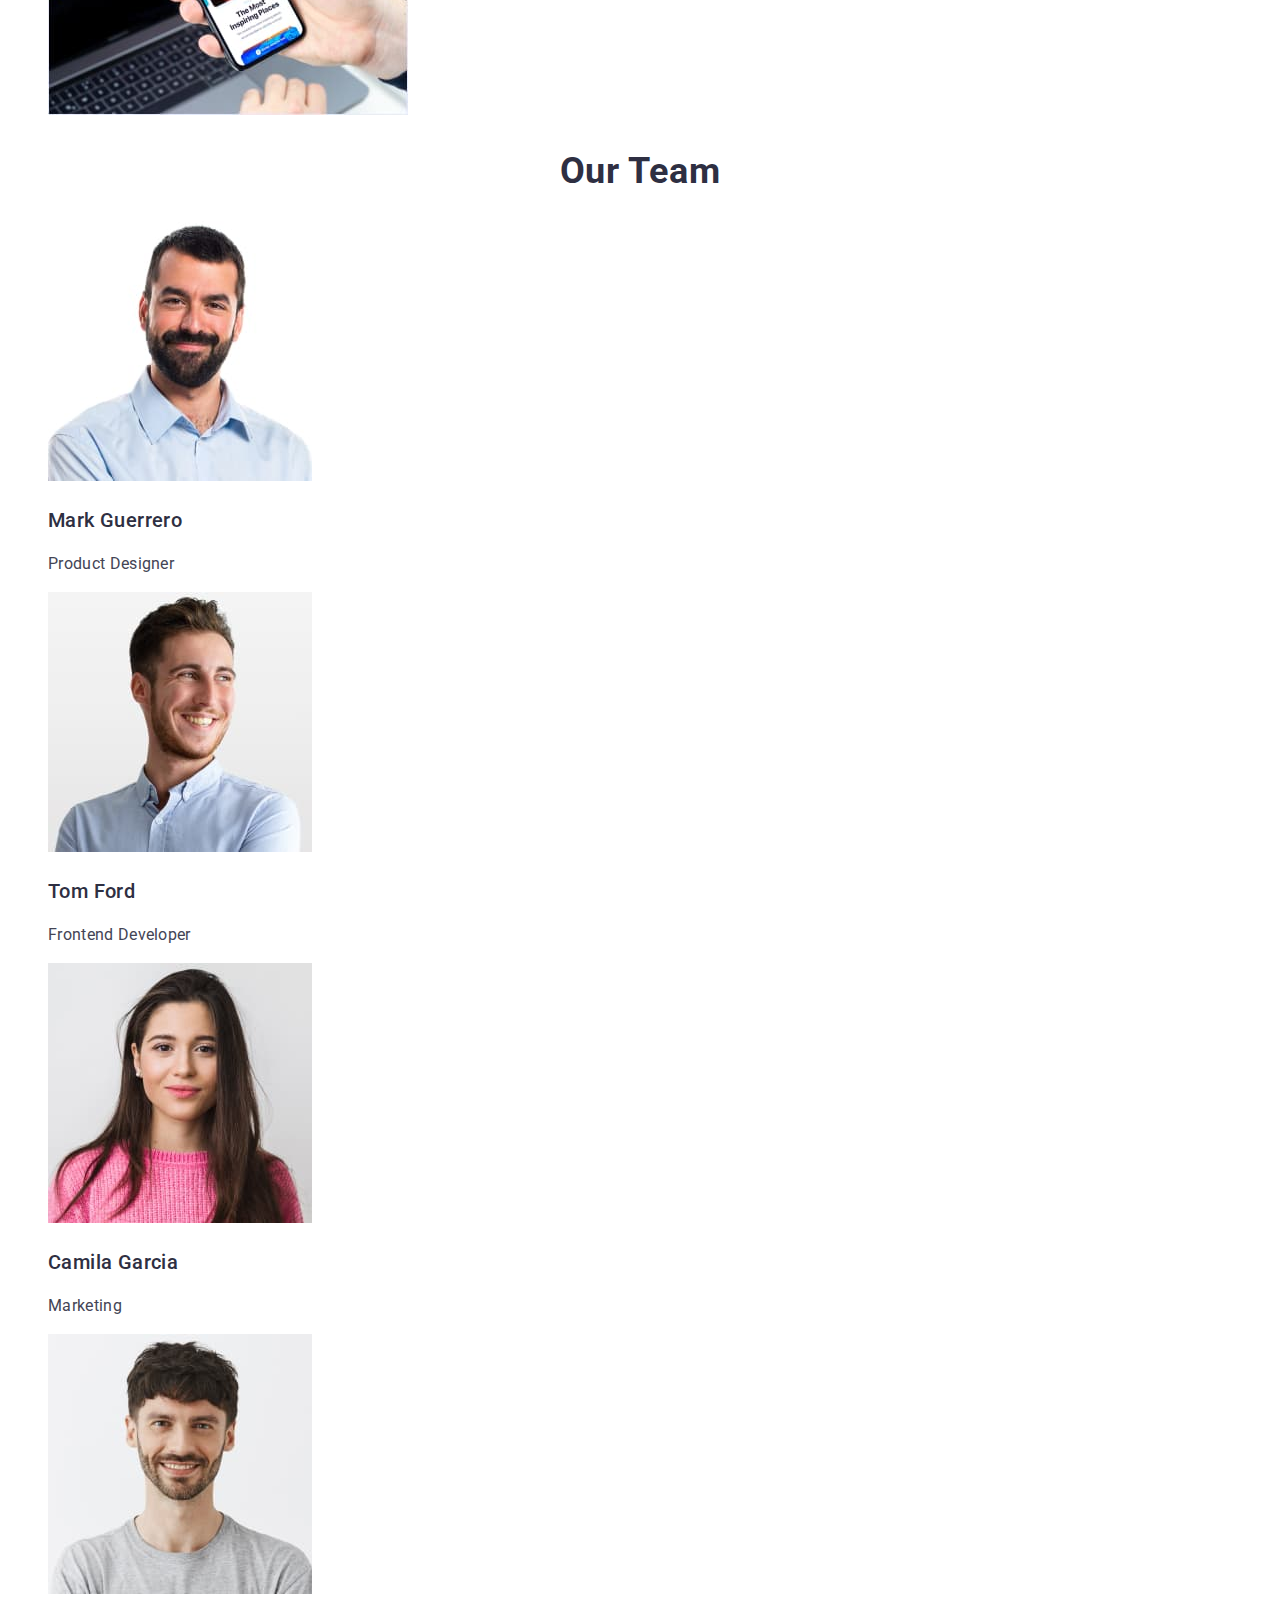
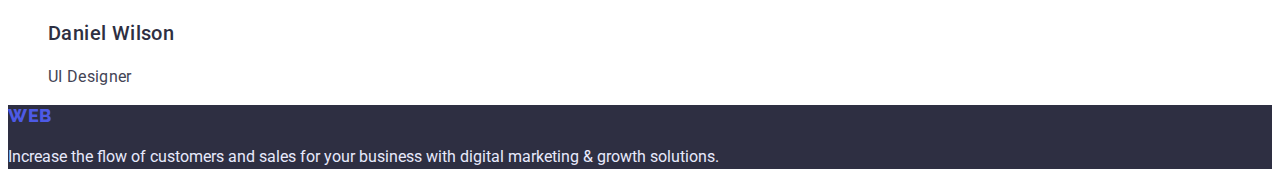
==== commit 423ed78d: "fixed index.html errors" ====
--- a/index.html
+++ b/index.html
@@ -40,32 +40,32 @@
     </header>
     <main>
         <section class="top-section">
-                <h1 class="h1">Effective Solutions for Your Business</h1>
+                <h1 class="header-1">Effective Solutions for Your Business</h1>
                 <button type="button" class="order-button"> Order Service</button>
         </section>
         <section>
             <h2 class="hidden">Values</h2>
             <ul class="list">
                 <li>
-                    <h3 class="h3">Strategy</h3>
+                    <h3 class="header-3">Strategy</h3>
                     <p class="desc">Our goal is to identify the business problem to walk away with the perfect and creative solution.</p>
                 </li>
                 <li>
-                    <h3 class="h3">Punctuality</h3>
+                    <h3 class="header-3">Punctuality</h3>
                     <p class="desc">Bring the key message to the brand's audience for the best price within the shortest possible time.</p>
                 </li>
                 <li>
-                    <h3 class="h3">Diligence</h3>
+                    <h3 class="header-3">Diligence</h3>
                     <p class="desc">Research and confirm brands that present the strongest digital growth opportunities and minimize risk.</p>
                 </li>
                 <li>
-                    <h3 class="h3">Technologies</h3>
+                    <h3 class="header-3">Technologies</h3>
                     <p class="desc">Design practice focused on digital experiences. We bring forth a deep passion for problem-solving.</p>
                 </li>
             </ul>
         </section>
         <section>
-            <h2 class="h2">What are we doing</h2>
+            <h2 class="header-2">What are we doing</h2>
             <ul class="list">
                 <li><img src="./images/img-1.jpg" alt="Image 1" width="360"></li>
                 <li><img src="./images/img-2.jpg" alt="Image 2" width="360"></li>
@@ -73,13 +73,13 @@
             </ul>
         </section>
         <section>
-            <h2 class="h2">Our Team</h2>
+            <h2 class="header-2">Our Team</h2>
             <ul class="list">
                 <li>
                     
                         <img src="./images/mark-guerrero.jpg" alt="Mark Guerrero" width="264">
                         
-                            <h3 class="h3">Mark Guerrero</h3>
+                            <h3 class="header-3">Mark Guerrero</h3>
                             <p class="desc">Product Designer</p>
                         
                     
@@ -88,7 +88,7 @@
                     
                         <img src="./images/tom-ford.jpg" alt="Tom Ford" width="264">
                         
-                            <h3 class="h3">Tom Ford</h3>
+                            <h3 class="header-3">Tom Ford</h3>
                             <p class="desc">Frontend Developer</p>
                         
                     
@@ -97,7 +97,7 @@
                     
                         <img src="./images/camila-garcia.jpg" alt="Camila Garcia" width="264">
                         
-                            <h3 class="h3">Camila Garcia</h3>
+                            <h3 class="header-3">Camila Garcia</h3>
                             <p class="desc">Marketing</p>
                         
                     
@@ -106,7 +106,7 @@
                     
                         <img src="./images/daniel-wilson.jpg" alt="Daniel Wilson" width="264">
                         
-                            <h3 class="h3">Daniel Wilson</h3>
+                            <h3 class="header-3">Daniel Wilson</h3>
                             <p class="desc">UI Designer</p>
                         
                     
@@ -115,7 +115,7 @@
         </section>
     </main>
     <footer class="footer">
-        <a class="logo link" href="./index.html">Web<span>Studio</span></a>
+        <a class="logo link" href="./index.html">Web<span class="footer-logo">Studio</span></a>
         <p>Increase the flow of customers and sales for your business with digital marketing & growth solutions.</p>
     </footer>
 </body>
--- a/css/styles.css
+++ b/css/styles.css
@@ -127,7 +127,7 @@
     background-color: var(--heading-color-2);
 }
 
-.h1 {
+.header-1 {
     font-size: 56px;
     line-height: 1.07;
     text-align: center;
@@ -157,7 +157,7 @@
 }
 
 /* SECTION 2 - VALUES */
-.h3 {
+.header-3 {
     font-weight: 500;
     font-size: 20px;
     line-height: 1.2;
@@ -172,7 +172,7 @@
 }
 
 /* section 3 - services */
-.h2 {
+.header-2 {
     font-size: 36px;
     line-height: 1.11;
     color: var(--heading-color-2);
@@ -187,6 +187,14 @@
 /* footer */
 .footer {
     background-color: var(--heading-color-2);
+}
+
+.footer-logo {
+    color:var(--filter-btn-bg-color)
+}
+
+.footer p {
+    color: #e7e9fc;
 }
 
 /* PORTFOLIO HTML STYLING */
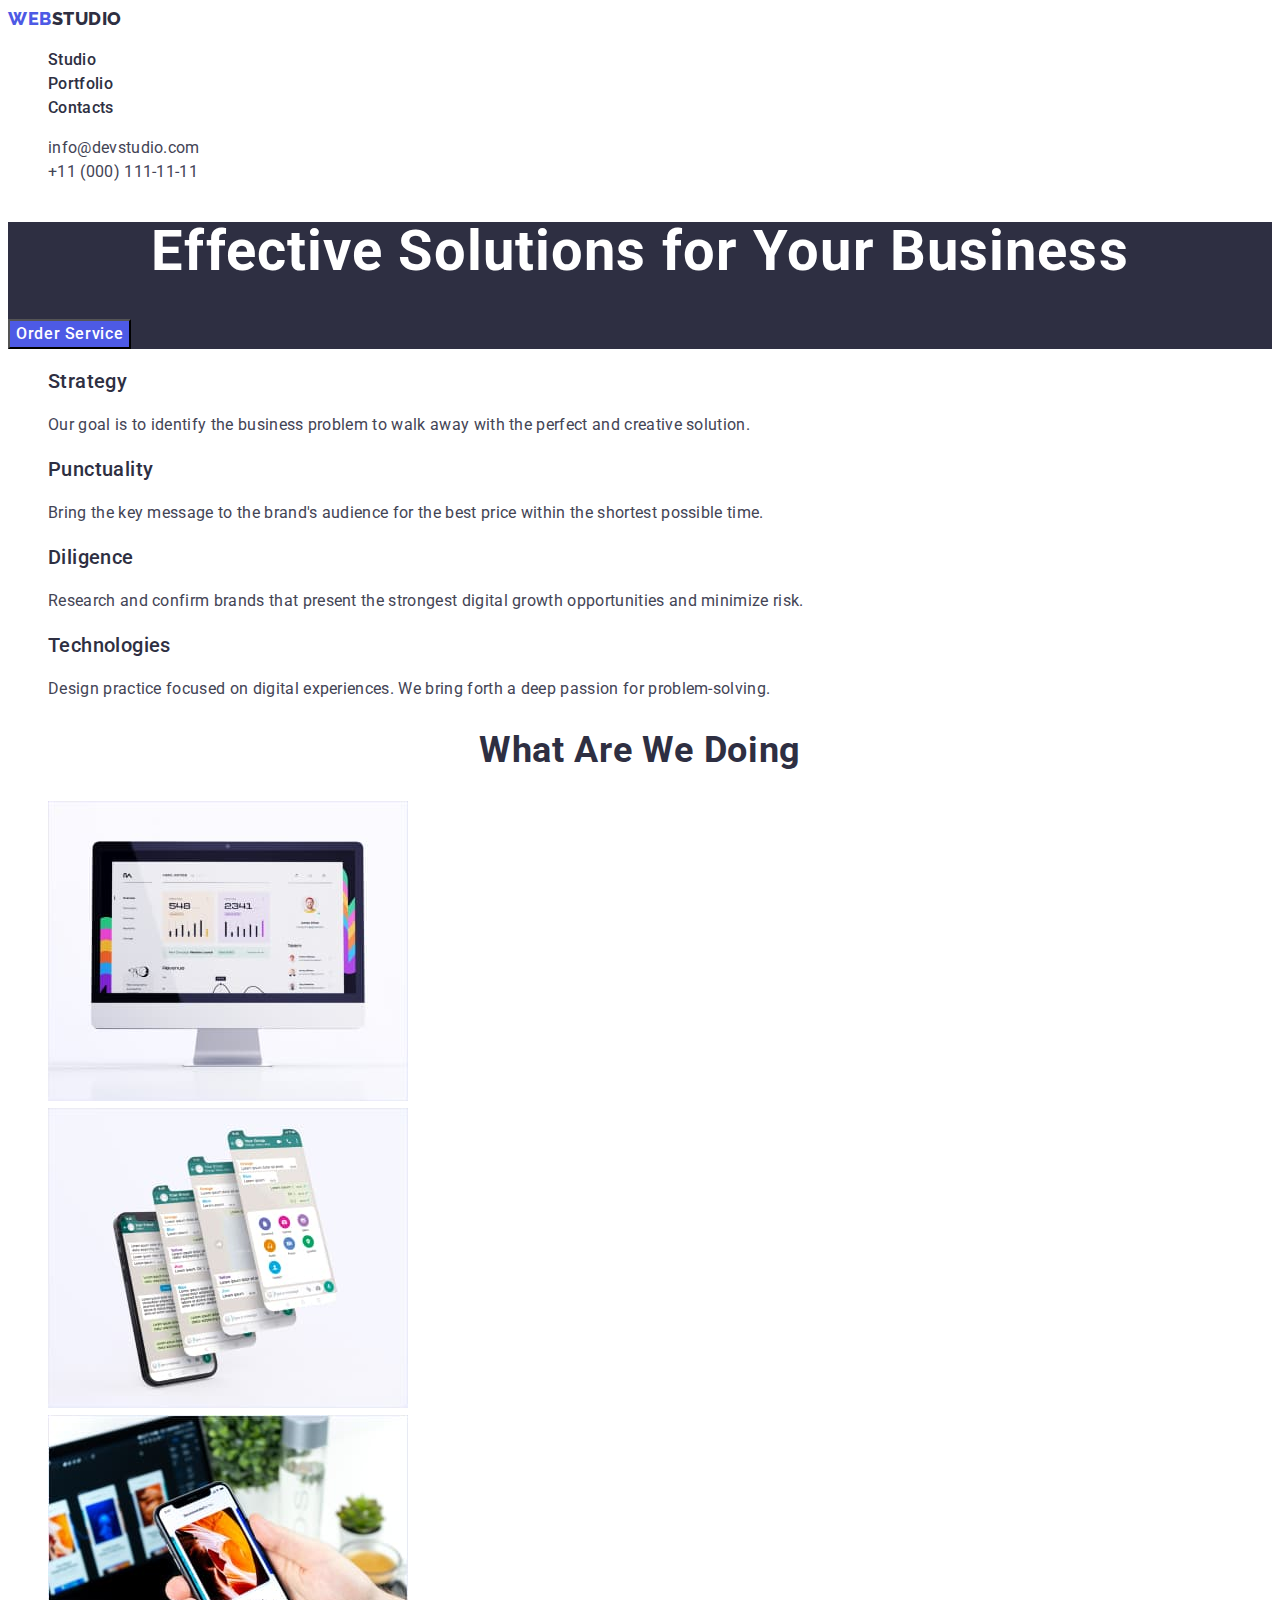
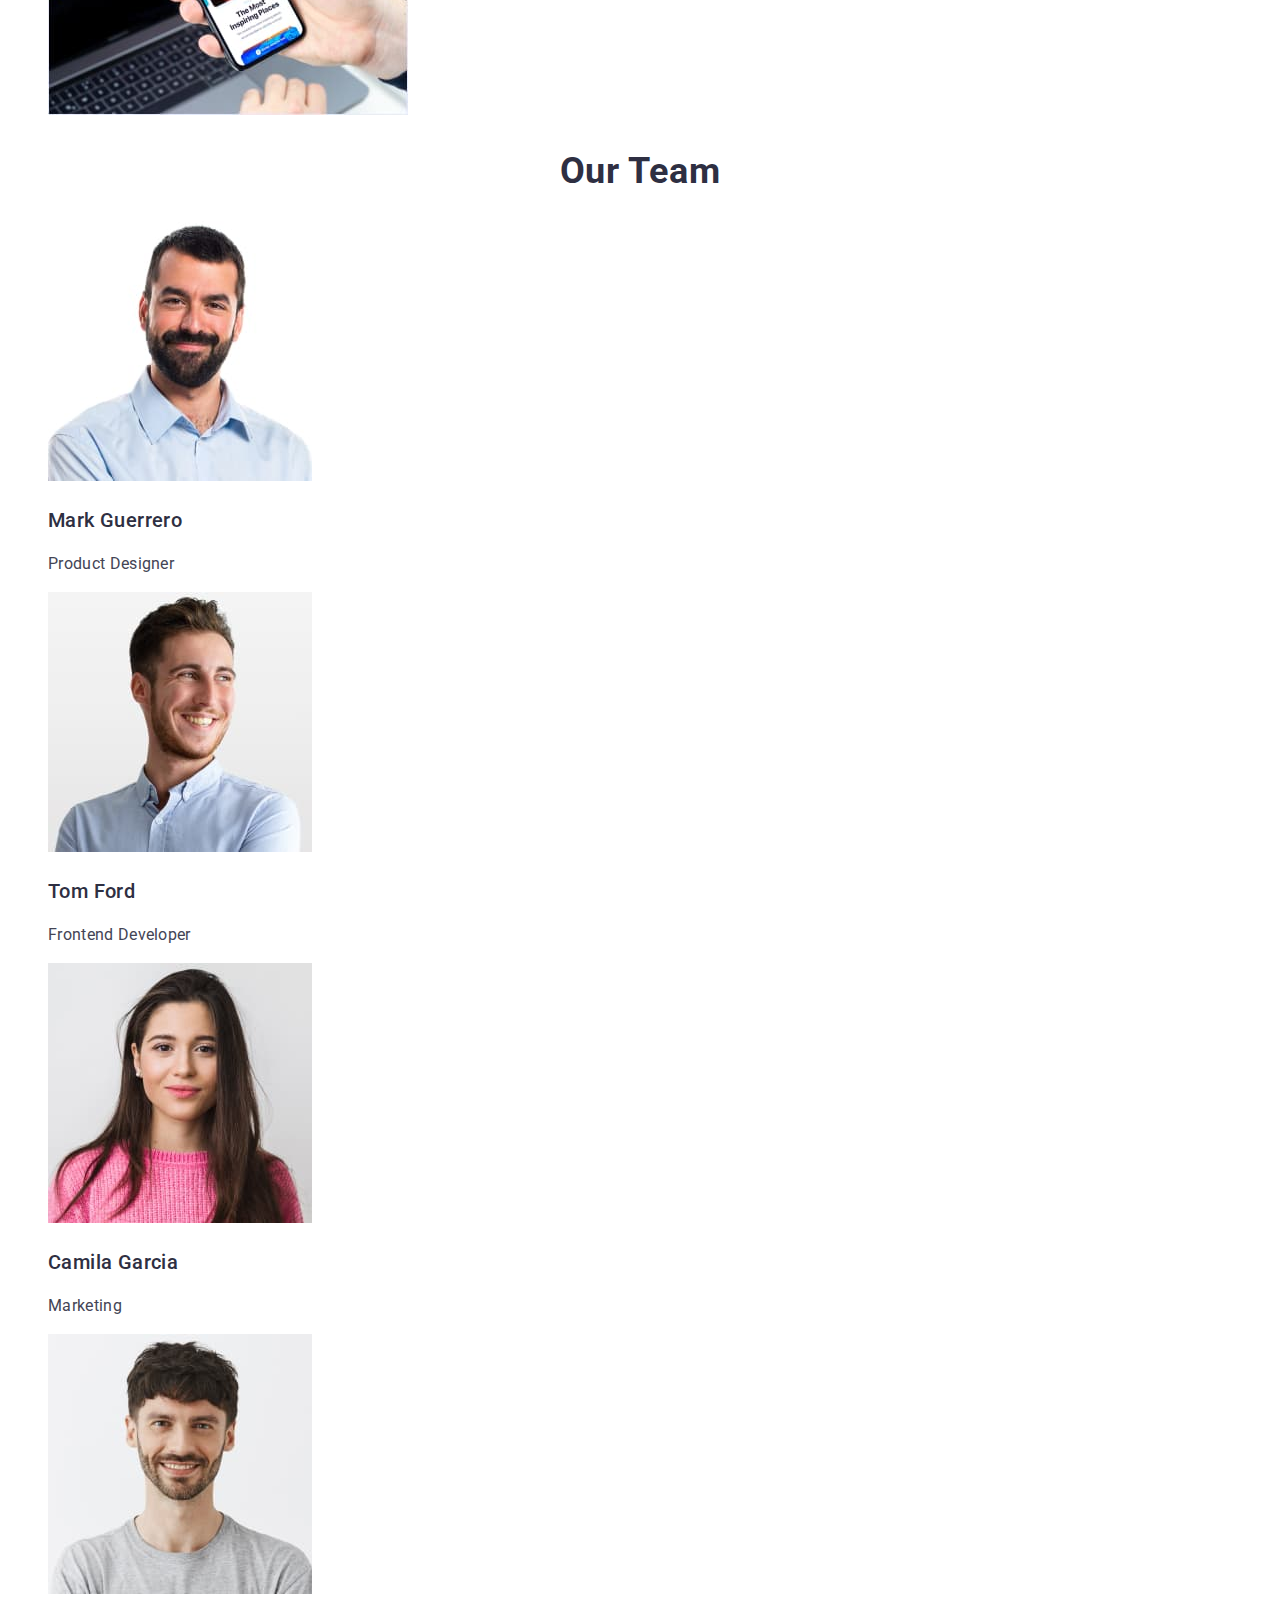
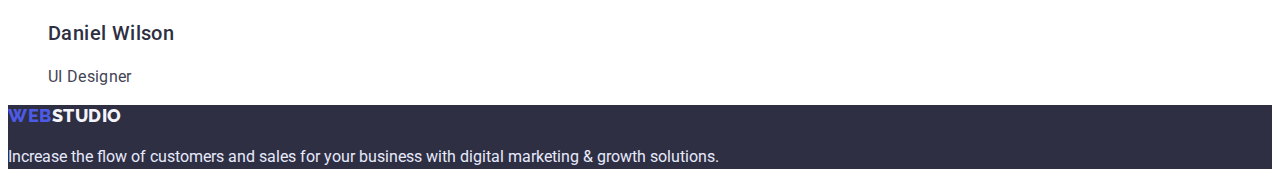
==== commit 9fcf8320: "fixed last errors with class names" ====
--- a/index.html
+++ b/index.html
@@ -40,32 +40,32 @@
     </header>
     <main>
         <section class="top-section">
-                <h1 class="header-1">Effective Solutions for Your Business</h1>
+                <h1 class="header-top">Effective Solutions for Your Business</h1>
                 <button type="button" class="order-button"> Order Service</button>
         </section>
         <section>
             <h2 class="hidden">Values</h2>
             <ul class="list">
                 <li>
-                    <h3 class="header-3">Strategy</h3>
+                    <h3 class="header-items">Strategy</h3>
                     <p class="desc">Our goal is to identify the business problem to walk away with the perfect and creative solution.</p>
                 </li>
                 <li>
-                    <h3 class="header-3">Punctuality</h3>
+                    <h3 class="header-items">Punctuality</h3>
                     <p class="desc">Bring the key message to the brand's audience for the best price within the shortest possible time.</p>
                 </li>
                 <li>
-                    <h3 class="header-3">Diligence</h3>
+                    <h3 class="header-items">Diligence</h3>
                     <p class="desc">Research and confirm brands that present the strongest digital growth opportunities and minimize risk.</p>
                 </li>
                 <li>
-                    <h3 class="header-3">Technologies</h3>
+                    <h3 class="header-items">Technologies</h3>
                     <p class="desc">Design practice focused on digital experiences. We bring forth a deep passion for problem-solving.</p>
                 </li>
             </ul>
         </section>
         <section>
-            <h2 class="header-2">What are we doing</h2>
+            <h2 class="header-subject">What are we doing</h2>
             <ul class="list">
                 <li><img src="./images/img-1.jpg" alt="Image 1" width="360"></li>
                 <li><img src="./images/img-2.jpg" alt="Image 2" width="360"></li>
@@ -73,13 +73,13 @@
             </ul>
         </section>
         <section>
-            <h2 class="header-2">Our Team</h2>
+            <h2 class="header-subject">Our Team</h2>
             <ul class="list">
                 <li>
                     
                         <img src="./images/mark-guerrero.jpg" alt="Mark Guerrero" width="264">
                         
-                            <h3 class="header-3">Mark Guerrero</h3>
+                            <h3 class="header-items">Mark Guerrero</h3>
                             <p class="desc">Product Designer</p>
                         
                     
@@ -88,7 +88,7 @@
                     
                         <img src="./images/tom-ford.jpg" alt="Tom Ford" width="264">
                         
-                            <h3 class="header-3">Tom Ford</h3>
+                            <h3 class="header-items">Tom Ford</h3>
                             <p class="desc">Frontend Developer</p>
                         
                     
@@ -97,7 +97,7 @@
                     
                         <img src="./images/camila-garcia.jpg" alt="Camila Garcia" width="264">
                         
-                            <h3 class="header-3">Camila Garcia</h3>
+                            <h3 class="header-items">Camila Garcia</h3>
                             <p class="desc">Marketing</p>
                         
                     
@@ -106,7 +106,7 @@
                     
                         <img src="./images/daniel-wilson.jpg" alt="Daniel Wilson" width="264">
                         
-                            <h3 class="header-3">Daniel Wilson</h3>
+                            <h3 class="header-items">Daniel Wilson</h3>
                             <p class="desc">UI Designer</p>
                         
                     
--- a/css/styles.css
+++ b/css/styles.css
@@ -21,16 +21,6 @@
     
 }
 
-nav,
-nav ul a:visited,
-h3 {
-    color: var(--heading-color-2);
-}
-
-nav ul a:hover,
-nav ul a:focus {
-    color: var(--filter-btn-bg-active-color);
-}
 
 .list {
     list-style: none;
@@ -72,8 +62,7 @@
     color: var(--heading-color-1);
 } */
 
-.logo span,
-.logo span:visited{
+.logo span {
     color:var(--heading-color-2)
 }
 
@@ -81,9 +70,6 @@
 .logo span:focus {
     color: var(--heading-color-1);
 }
-
-
-
 
 
 
@@ -127,7 +113,7 @@
     background-color: var(--heading-color-2);
 }
 
-.header-1 {
+.header-top {
     font-size: 56px;
     line-height: 1.07;
     text-align: center;
@@ -157,11 +143,12 @@
 }
 
 /* SECTION 2 - VALUES */
-.header-3 {
+.header-items {
     font-weight: 500;
     font-size: 20px;
     line-height: 1.2;
-    letter-spacing:0.02em;   
+    letter-spacing:0.02em; 
+    color: var(--heading-color-2);  
 }
 
 .desc {
@@ -172,7 +159,7 @@
 }
 
 /* section 3 - services */
-.header-2 {
+.header-subject {
     font-size: 36px;
     line-height: 1.11;
     color: var(--heading-color-2);
@@ -189,7 +176,7 @@
     background-color: var(--heading-color-2);
 }
 
-.footer-logo {
+.logo .footer-logo {
     color:var(--filter-btn-bg-color)
 }
 
@@ -199,15 +186,20 @@
 
 /* PORTFOLIO HTML STYLING */
 /* adding styling to filter buttons */
-.filter button {
+.filter {
     background-color:var(--filter-btn-bg-color);
     color: var(--filter-btn-color);
-}
-
-.filter button:hover,
-.filter button:focus
+    font-family: "Roboto",sans-serif;
+    font-weight: 500;
+    font-size: 16px;
+    line-height: 1.5;
+    letter-spacing: 0.04em;
+    cursor: pointer;
+}
+
+.filter:hover,
+.filter:focus
 {
     background-color: var(--filter-btn-bg-active-color);
     color: var(--filter-btn-active-color);
 }
-
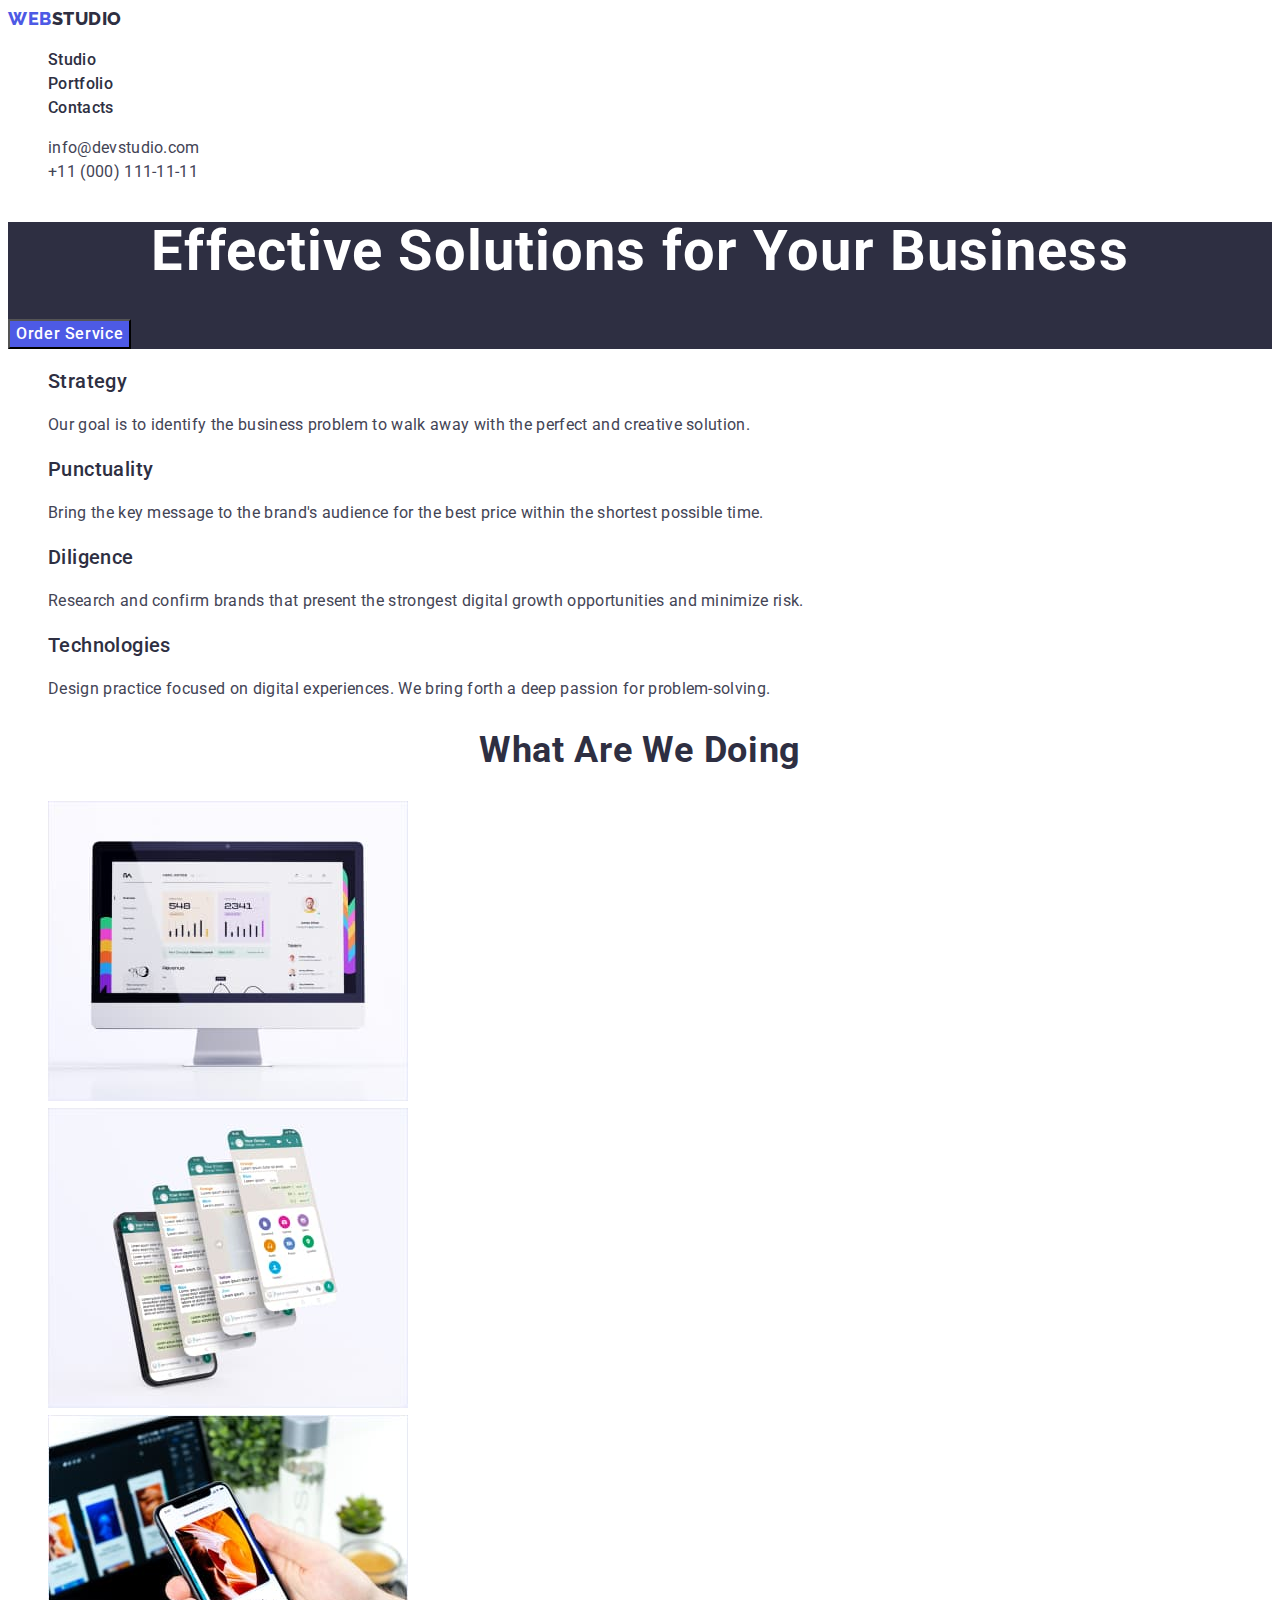
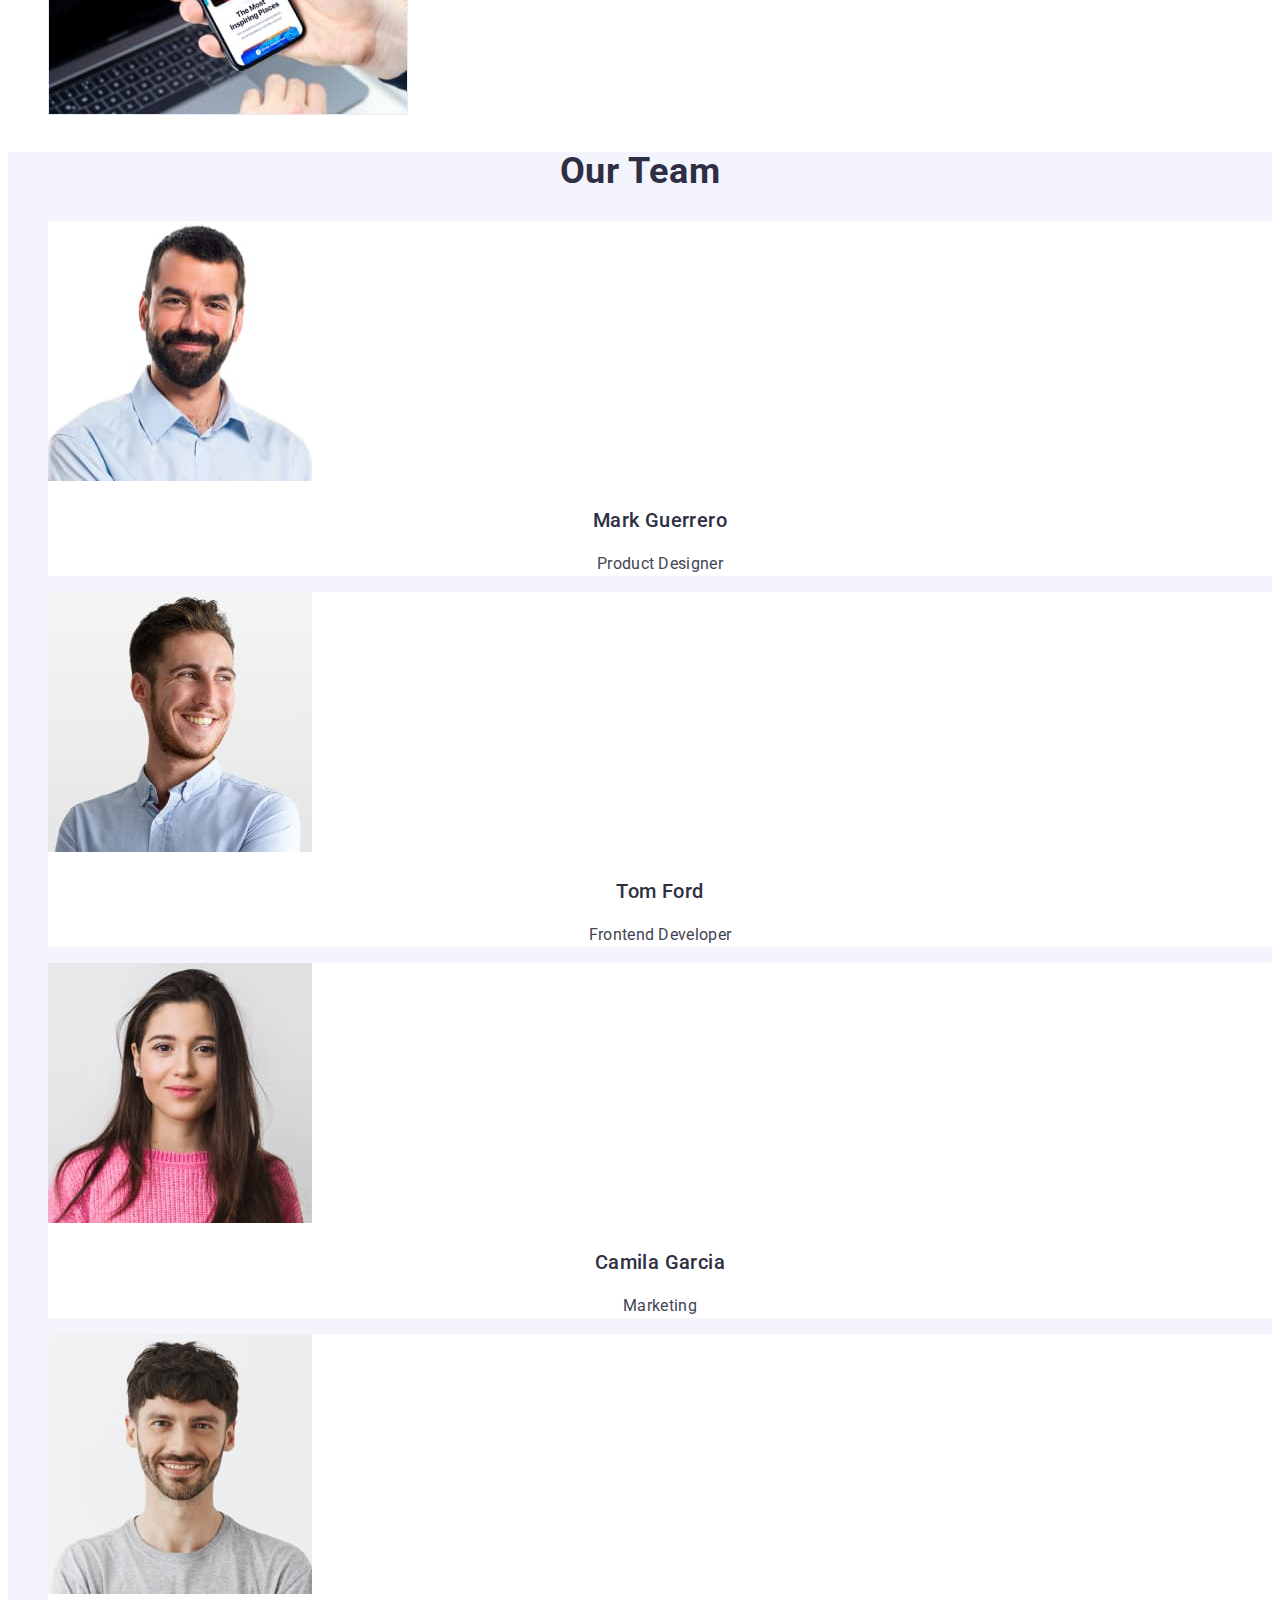
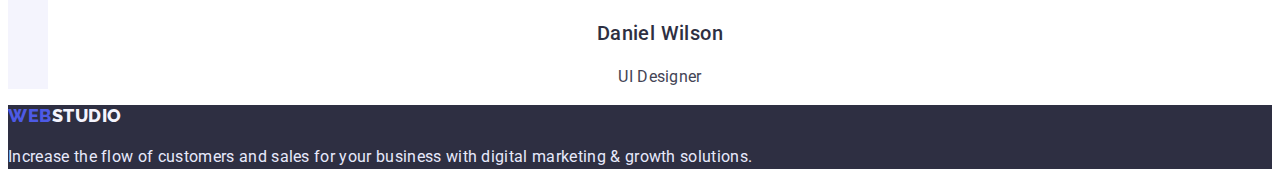
==== commit b3ffd602: "fixed minor errors in css" ====
--- a/index.html
+++ b/index.html
@@ -72,10 +72,10 @@
                 <li><img src="./images/img-3.jpg" alt="Image 3" width="360"></li>
             </ul>
         </section>
-        <section>
+        <section class="team">
             <h2 class="header-subject">Our Team</h2>
             <ul class="list">
-                <li>
+                <li class="team-member">
                     
                         <img src="./images/mark-guerrero.jpg" alt="Mark Guerrero" width="264">
                         
@@ -84,7 +84,7 @@
                         
                     
                 </li>
-                <li>
+                <li class="team-member">
                     
                         <img src="./images/tom-ford.jpg" alt="Tom Ford" width="264">
                         
@@ -93,7 +93,7 @@
                         
                     
                 </li>
-                <li>
+                <li class="team-member">
                     
                         <img src="./images/camila-garcia.jpg" alt="Camila Garcia" width="264">
                         
@@ -102,7 +102,7 @@
                         
                     
                 </li>
-                <li>
+                <li class="team-member">
                     
                         <img src="./images/daniel-wilson.jpg" alt="Daniel Wilson" width="264">
                         
--- a/css/styles.css
+++ b/css/styles.css
@@ -3,7 +3,7 @@
     font-family: "Roboto", sans-serif;
     color: var(--p-font-color);
     font-size: 16px;
-    line-height: 24px;
+    line-height: 1.5em;
     
 }
 
@@ -11,6 +11,7 @@
     --filter-btn-color: #4D5AE5;
     --filter-btn-bg-color: #F4F4FD;
     --filter-btn-active-color: #FFFFFF;
+    /* OCEAN */
     --filter-btn-bg-active-color: #404BBF;
     /* IRIS */
     --heading-color-1: #4D5AE5; 
@@ -72,18 +73,6 @@
 }
 
 
-
-/* h2 {
-    font-size: 36px;
-    line-height: 40px;
-} */
-
-h3 {
-    font-size: 20px;
-    line-height: 24px;
-}
-
-
 /* hiding h2s */
 .hidden {
     display: none;
@@ -138,8 +127,8 @@
 .order-button:hover,
 .order-button:focus
 {
-    background-color: #F4F4FD;
-    color: var(--heading-color-1);
+    background-color: var(--filter-btn-bg-active-color);
+    color: #FFFFFF;
 }
 
 /* SECTION 2 - VALUES */
@@ -165,11 +154,25 @@
     color: var(--heading-color-2);
     letter-spacing: 0.02em;
     text-align: center;
-    font-family: "Roboto",sans-serif;
-    font-weight: 700;
     text-transform: capitalize;
 
 }
+
+/* section 4 - Team */
+
+.team {
+    background-color: #F4F4FD;
+}
+
+.team-member {
+    background-color: #FFFFFF;
+}
+
+.team-member .header-items,
+.team-member .desc {
+    text-align: center;
+}
+
 
 /* footer */
 .footer {
@@ -182,6 +185,7 @@
 
 .footer p {
     color: #e7e9fc;
+    letter-spacing: 0.02em;
 }
 
 /* PORTFOLIO HTML STYLING */
